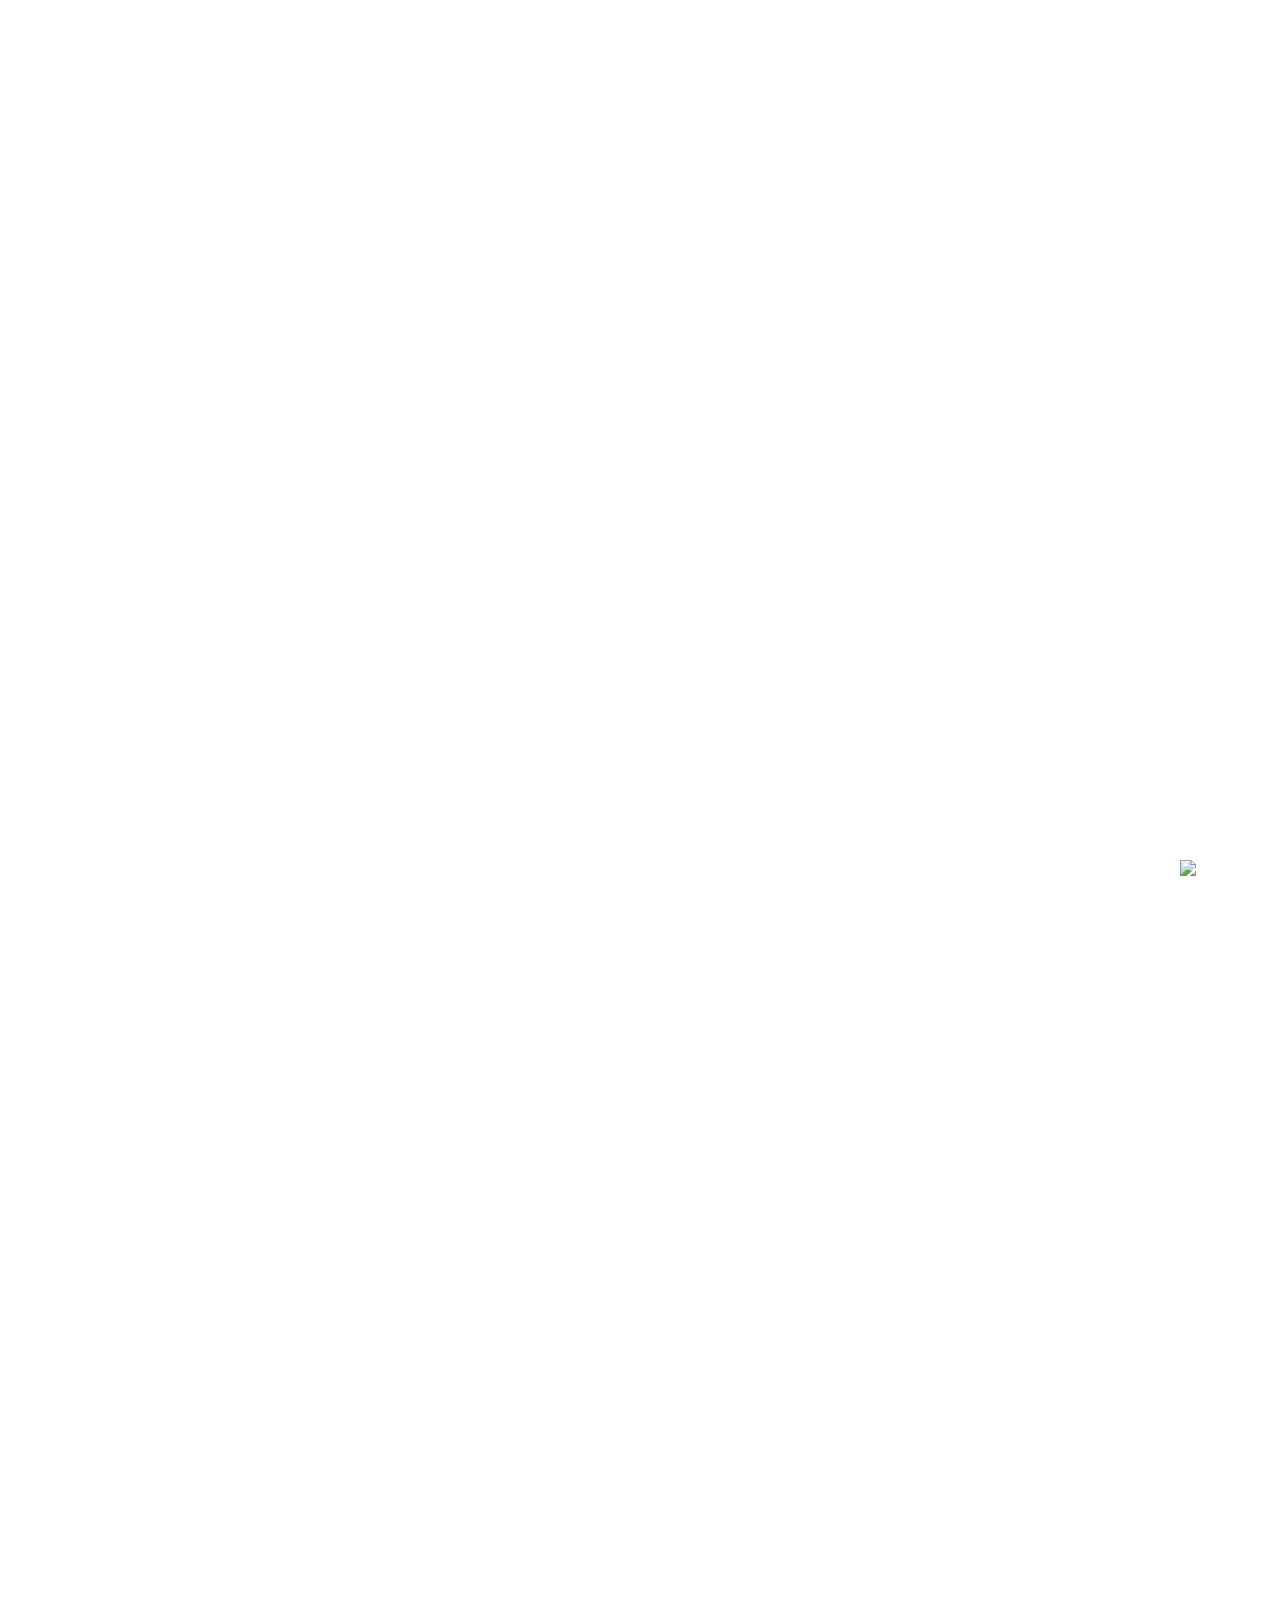
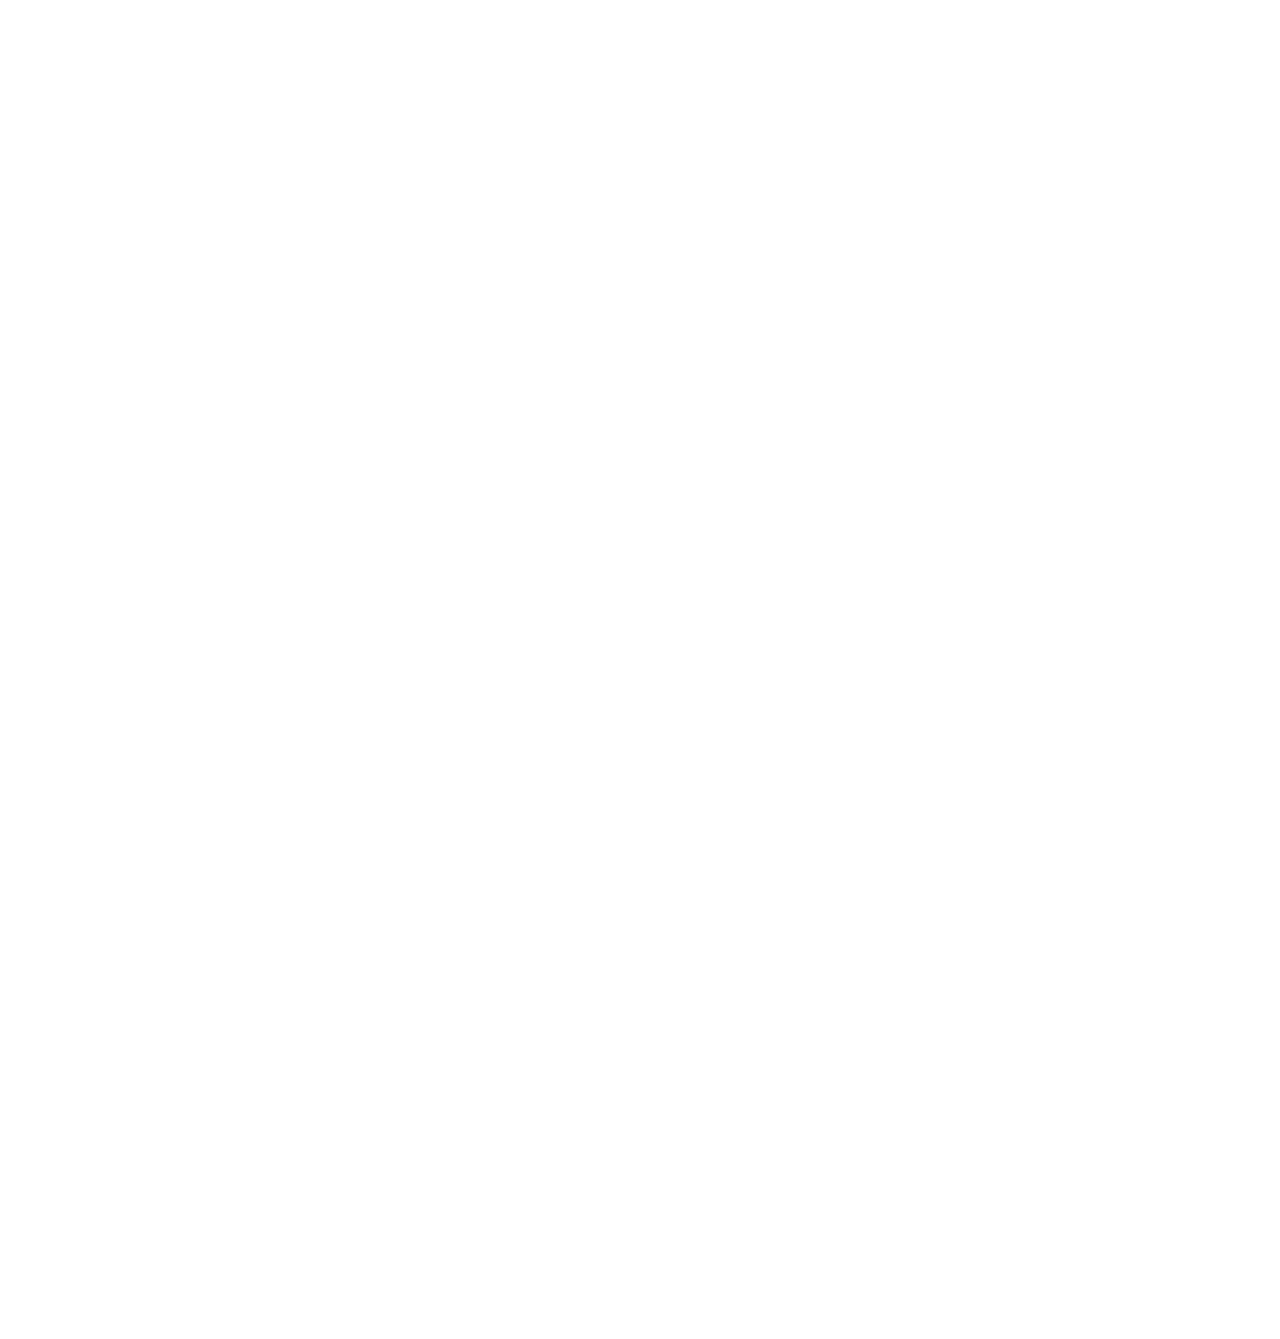
==== education.html @ d9a8c0ca "created portfolio" ====
<!DOCTYPE html>
<html lang="en" data-theme="light">

<head>
  <title>Neil Ruaro | Education</title>
  <meta charset="UTF-8">
  <meta name="viewport" content="width=device-width, initial-scale=1.0">
  <meta name="keywords"
    content="free portfolio template,portfolio template, portfolio website template, open source, open sourcing, contributing to open source" />
  <meta name="description"
    content="This project serves free and beautiful portfolio template for everyone. Anyone can showcase their work including moocs, education, projects, experience,etc. to the world." />
  
    <!-- Robot.txt -->
  <meta name="robots" content="index,follow" />
  <meta name="Googlebot" content="index,follow" />
  <meta name="AdsBot-Google" content="index,follow" />

  <meta property="og:site_name" content="https://portfolio.smaranjitghose.codes/education.html">
  <meta property="og:title" content="John Doe | Education">
  <meta property="og:description"
    content="This project serves free and beautiful portfolio template for everyone. Anyone can showcase their work including moocs, education, projects, experience,etc. to the world.">
  <meta property="og:type" content="website">
  <meta property="og:url" content="https://portfolio.smaranjitghose.codes/education.html">
  <meta name="twitter:card" content="summary">
  <meta name="twitter:site" content="https://portfolio.smaranjitghose.codes/education.html">

  <meta name="application-name" content="John Doe | Education" />
  <meta name="apple-mobile-web-app-title" content="John Doe | Education" />
  <meta name="summary"
    content="An open source project aimed at providing free and beautiful templates to everyone for building their portfolio websites and showcase their work to the world." />
  <link rel="stylesheet" href="https://maxcdn.bootstrapcdn.com/bootstrap/4.5.0/css/bootstrap.min.css" />

  <!--For Dark/Light mode Toggle-->
  <script src="https://code.iconify.design/1/1.0.4/iconify.min.js"></script>
  
  <link href="https://fonts.googleapis.com/css2?family=Poppins:wght@200;300&display=swap" rel="stylesheet">
  <link rel="stylesheet" href="https://cdnjs.cloudflare.com/ajax/libs/animate.css/4.0.0/animate.min.css" />
  <link href="https://unpkg.com/aos@2.3.1/dist/aos.css" rel="stylesheet">
  <link rel="stylesheet" href="https://cdnjs.cloudflare.com/ajax/libs/font-awesome/4.7.0/css/font-awesome.min.css" type="text/css">
  <script src='https://kit.fontawesome.com/a076d05399.js'></script>
  <link rel="stylesheet" href="assets/css/hover-min.css">
  <script src="https://code.iconify.design/1/1.0.7/iconify.min.js"></script>
  <link rel="stylesheet" href="assets/css/preloader.css">
  <link rel="stylesheet" href="assets/css/education.css" />
  <link rel="stylesheet" href="assets/css/style.css" />
  <link id='favicon' rel="icon" href="assets/images/favicon.png" type="image/png">
  <link rel="stylesheet" href="https://cdn.jsdelivr.net/gh/jpswalsh/academicons@1/css/academicons.min.css"> 
  <link id='favicon' rel="shortcut icon" href="assets/images/favicon.png" type="image/x-png">
  <script defer src="assets\js\dynamicTitle.js"></script>
</head>

<body>
<!-- loader -->
  <div class="loader-container">
    <div class="loader">
      <div class="box box0">
        <div></div>
      </div>
      <div class="box box1">
        <div></div>
      </div>
      <div class="box box2">
        <div></div>
      </div>
      <div class="box box3">
        <div></div>
      </div>
      <div class="box box4">
        <div></div>
      </div>
      <div class="box box5">
        <div></div>
      </div>
      <div class="box box6">
        <div></div>
      </div>
      <div class="box box7">
        <div></div>
      </div>
      <div class="ground">
        <div></div>
      </div>
    </div><a class="dribbble-ref" href="https://dribbble.com/shots/7227469-3D-Boxes-Loader" target="_blank"><img
        src="https://dribbble.com/assets/logo-small-2x-9fe74d2ad7b25fba0f50168523c15fda4c35534f9ea0b1011179275383035439.png" /></a>
  </div>

  <!--Dynamic Nav Bar-->

  <!--Header Section-->
<div class="container pt-5" style="width: 100%; min-height: 80%;">
  <section style="height: 90vh;">
    <div class="container-fluid px-3 pt-5">
      <div class="row text-dark mx-auto">
        <div class="godown col-md-6"> 
           <div class="img-fluid d-block  animate__animated animate__zoomIn animate__delay-1s">
            <svg width="90%"  viewBox="0 0 1006 830" fill="none" xmlns="http://www.w3.org/2000/svg">
                <g id="undraw_Tree_swing_646s 1" clip-path="url(#clip0)">
                    <path id="Vector"
                        d="M462.918 28.5253C463.527 29.9749 463.981 31.4902 464.271 33.0436C463.612 30.674 463.095 29.0655 462.918 28.5253Z"
                        fill="#3f3d56" />
                    <path id="Vector_2"
                        d="M483.784 103.593C483.784 103.593 483.784 105.287 482.031 111.402L483.784 103.593Z"
                        fill="#3f3d56" />
                    <path id="Vector_3"
                        d="M698.541 362.355C652.282 387.525 591.768 409.257 573.643 415.556C587.463 411.799 627.689 406.74 690.014 447.332C768.324 498.322 852.055 464.324 852.055 464.324C852.055 464.324 833.448 501.564 793.905 503.982C754.362 506.413 651.247 438.43 616.362 457.854C581.465 477.278 565.187 452.992 551.225 501.563C537.276 550.123 511.694 682.848 541.157 757.314L570.609 831.768H403.145C403.145 831.768 463.624 663.424 430.279 559.835C411.614 501.821 385.408 459.806 375.634 438.455C370.73 427.76 369.954 422.26 376.305 422.53C379.916 422.69 385.832 424.715 394.618 428.718C394.618 428.718 354.299 387.439 341.126 387.439C327.941 387.439 265.909 380.969 245.761 359.114C245.761 359.114 217.075 338.07 165.899 389.87C114.724 441.671 127.133 441.671 81.3912 437.62C36.3672 433.629 1.09378 410.829 -6.10352e-05 410.117C1.30549 410.669 53.8922 432.61 86.037 421.437C118.605 410.105 146.516 367.205 175.203 352.644C203.89 338.07 220.944 318.646 259.711 339.69L234.164 276.815L227.166 259.589L227.154 259.564C227.154 259.564 218.615 141.401 202.337 133.309C186.059 125.206 196.139 104.174 165.899 100.122C165.899 100.122 203.113 95.2598 210.088 121.977C217.075 148.681 265.145 292.751 265.145 292.751C265.145 292.751 294.596 354.252 327.164 339.69C359.733 325.116 314.756 243.382 314.756 243.382L258.935 216.665C258.935 216.665 300.806 215.044 326.388 240.14C351.97 265.224 353.522 346.161 353.522 346.161C353.522 346.161 417.871 355.873 433.385 392.302C433.385 392.302 443.464 359.924 424.081 340.501C419.235 335.639 414.143 327.191 409.238 317.258C390.646 279.134 383.927 235.899 390.019 193.594C392.901 172.894 394.677 152.647 391.513 147.871C384.538 137.349 355.075 72.6069 352.746 55.6018C350.429 38.6091 355.075 3.00287 355.075 3.00287C355.075 3.00287 355.851 46.7003 365.155 60.4639C374.458 74.2276 400.816 142.211 400.816 142.211C400.816 142.211 400.816 227.997 422.529 270.086C444.241 312.175 486.101 359.114 483.784 389.87V407.674C483.784 407.674 530.301 361.545 527.196 346.161C524.091 330.789 520.221 294.36 490.758 272.517C461.295 250.662 441.912 215.854 462.848 165.674C474.621 137.447 479.773 122.284 482.031 114.413L469.822 168.916C469.822 168.916 462.071 224.756 483.784 244.18C483.842 244.229 483.889 244.278 483.948 244.327C505.625 263.775 534.171 299.222 534.171 299.222L534.089 297.663L527.972 182.679L529.313 185.749L538.981 207.874L548.132 228.808C548.132 228.808 591.545 170.536 642.72 151.112C693.883 131.689 725.675 63.7053 725.675 63.7053L769.1 28.0868L733.426 72.6069C733.426 72.6069 722.57 125.206 661.327 162.445C600.072 199.672 560.541 254.702 558.212 288.7C555.883 322.698 553.554 352.644 553.554 352.644C553.554 352.644 668.302 348.592 693.883 295.981C719.477 243.382 740.413 240.951 740.413 240.951L725.675 286.269L709.397 325.116C709.397 325.116 776.075 326.737 810.96 368.016C845.857 409.294 932.682 421.437 932.682 421.437L883.847 435.189C883.847 435.189 837.318 419.006 793.129 389.06C748.94 359.114 753.586 332.409 698.541 362.355Z"
                        fill="#3f3d56" />
                    <path id="Vector_4" opacity="0.1"
                        d="M723.264 248.928C718.36 271.593 712.585 293.485 704.469 310.17C678.887 362.782 564.14 366.833 564.14 366.833C564.14 366.833 564.681 359.884 565.504 348.92C594.638 346.415 674.277 335.721 695.06 292.981C696.965 289.077 698.729 284.878 700.4 280.458L723.264 248.928Z"
                        fill="black" />
                    <path id="Vector_5" opacity="0.1"
                        d="M544.757 313.412C544.757 313.412 516.07 277.793 494.369 258.369C489.606 254.121 486.266 248.105 483.948 241.328C483.76 240.787 483.584 240.235 483.407 239.682C483.913 240.198 484.419 240.701 484.96 241.18C503.955 258.185 528.314 287.603 534.089 294.663C534.9 295.67 535.347 296.223 535.347 296.223L529.313 182.749L538.982 204.874L544.757 313.412Z"
                        fill="black" />
                    <path id="Vector_6" opacity="0.1"
                        d="M561.362 211.219C561.193 231.146 558.716 242.997 558.716 242.997C558.716 242.997 602.115 184.749 653.272 165.312C656.295 163.316 659.363 161.35 662.502 159.442C723.752 122.212 734.607 69.6039 734.607 69.6039L770.271 25.0898L726.854 60.7011C726.854 60.7011 695.066 128.686 643.895 148.111C609.014 161.351 577.742 192.637 561.362 211.219Z"
                        fill="black" />
                    <path id="Vector_7" opacity="0.1"
                        d="M494.364 404.058V421.863C494.364 421.863 540.883 375.73 537.782 360.353C535.41 348.593 532.571 324.529 518.195 304.083C524.675 319.535 526.647 334.607 528.372 343.164C530.596 354.191 507.306 381.031 493.949 395.336C494.417 398.216 494.557 401.144 494.364 404.058V404.058Z"
                        fill="black" />
                    <path id="Vector_8" opacity="0.1"
                        d="M431.963 281.866C432.332 282.686 432.712 283.493 433.114 284.274C445.003 307.323 462.928 331.824 476.339 354.33C465.5 332.042 446.637 306.556 431.963 281.866Z"
                        fill="black" />
                    <path id="Vector_9" opacity="0.1"
                        d="M691.189 444.332C665.684 427.725 643.884 418.763 626.076 414.223C607.396 421.562 592.021 427.035 584.285 429.722C598.16 425.973 638.356 420.993 700.598 461.521C749.434 493.32 800.377 492.066 831.807 486.619C840.5 479.773 847.785 471.172 853.23 461.328C853.23 461.328 769.496 495.321 691.189 444.332Z"
                        fill="black" />
                    <path id="Vector_10" opacity="0.1"
                        d="M469.762 247.409C463.51 231.418 462.479 212.389 469.662 190.091C469.572 182.01 470.019 173.933 470.999 165.916L483.207 111.401C480.957 119.262 475.807 134.429 464.021 162.679C449.102 198.443 454.67 226.389 469.762 247.409Z"
                        fill="black" />
                    <path id="Vector_11" opacity="0.1"
                        d="M812.138 365.016C787.943 336.39 748.465 326.841 726.534 323.674L719.981 339.31C719.981 339.31 786.659 340.928 821.548 382.205C840.895 405.095 876.213 419.021 903.843 426.889L933.863 418.433C933.863 418.433 847.028 406.293 812.138 365.016Z"
                        fill="black" />
                    <path id="Vector_12" opacity="0.1"
                        d="M337.75 353.878C370.314 339.31 325.345 257.566 325.345 257.566L324.115 256.977C335.326 281.669 351.585 326.29 328.341 336.689C306.591 346.42 286.227 322.21 275.099 305.058C275.503 306.271 275.725 306.936 275.725 306.936C275.725 306.936 305.187 368.446 337.75 353.878Z"
                        fill="black" />
                    <path id="Vector_13" opacity="0.1"
                        d="M443.969 406.486C443.969 406.486 453.781 374.913 435.348 355.42C439.868 372.213 434.559 389.296 434.559 389.296C422.564 361.122 381.346 348.934 363.292 344.857C363.993 354.237 364.111 360.353 364.111 360.353C364.111 360.353 428.462 370.065 443.969 406.486Z"
                        fill="black" />
                    <path id="Vector_14" opacity="0.1"
                        d="M483.207 111.401C484.955 105.298 484.955 103.597 484.955 103.597L483.207 111.401Z"
                        fill="black" />
                    <path id="Vector_15" opacity="0.1"
                        d="M96.1564 435.777C96.3128 435.724 96.4716 435.676 96.6269 435.622C129.19 424.291 157.102 381.396 185.788 366.828C214.475 352.259 231.532 332.835 270.298 353.878C270.298 353.878 263.516 324.899 250.373 305.86C254.726 315.799 258.245 326.114 260.888 336.689C222.123 315.646 205.066 335.07 176.379 349.638C147.692 364.207 119.781 407.102 87.2175 418.433C54.6542 429.764 1.15741 407.102 1.15741 407.102C1.15741 407.102 36.8219 430.573 82.5656 434.62C87.7984 435.083 92.2634 435.491 96.1564 435.777Z"
                        fill="black" />
                    <path id="Vector_16" opacity="0.1"
                        d="M237.74 273.754C237.74 273.754 236.47 273.778 234.164 273.815L227.166 256.589C227.931 256.577 228.331 256.565 228.331 256.565C228.331 256.565 222.944 182.037 212.57 147.303C212.699 147.364 212.805 147.438 212.923 147.499C229.201 155.59 237.74 273.754 237.74 273.754Z"
                        fill="black" />
                    <path id="Vector_17" opacity="0.1"
                        d="M419.395 828.772C433.601 783.312 467.765 657.603 440.868 574.021C429.252 537.925 418.485 514.907 409.383 500.223C416.189 514.124 423.631 532.511 431.458 556.831C464.797 660.428 404.322 828.772 404.322 828.772H419.395Z"
                        fill="black" />
                    <path id="Vector_18" opacity="0.1"
                        d="M405.203 442.908C395.848 438.614 385.836 436.09 375.634 435.455C370.73 424.761 369.954 419.26 376.305 419.531C378.069 419.862 379.845 420.255 381.609 420.709C394.077 431.514 405.203 442.908 405.203 442.908Z"
                        fill="black" />
                    <path id="Vector_19" opacity="0.1"
                        d="M195.31 122.448C196.194 124.003 197.266 125.433 198.498 126.703C197.593 125.163 196.523 123.736 195.31 122.448V122.448Z"
                        fill="black" />
                    <path id="Vector_20" opacity="0.1"
                        d="M336.975 254.328C338.173 255.511 339.296 256.775 340.336 258.111C336.94 249.588 332.746 242.219 327.566 237.139C301.98 212.049 260.113 213.668 260.113 213.668L312.619 238.789C321.616 242.293 329.884 247.568 336.975 254.328Z"
                        fill="black" />
                    <path id="Vector_21" opacity="0.1"
                        d="M392.692 144.873C395.856 149.644 394.079 169.891 391.19 190.598C385.1 232.901 391.822 276.134 410.415 314.255C412.885 319.356 415.644 324.299 418.677 329.059C400.957 291.501 394.65 249.189 400.599 207.787C403.488 187.08 405.266 166.833 402.102 162.063C395.124 151.541 365.662 86.7931 363.336 69.7968C362.638 63.203 362.476 56.5596 362.85 49.9372C356.827 32.0991 356.252 0 356.252 0C356.252 0 351.6 35.6114 353.926 52.6076C356.252 69.6037 385.714 134.352 392.692 144.873Z"
                        fill="black" />
                    <path id="Vector_22" opacity="0.1"
                        d="M465.429 32.9839C465.118 31.3843 464.646 29.8234 464.021 28.3272C464.021 28.3272 464.617 30.074 465.429 32.9839Z"
                        fill="black" />
                    <path id="Vector_23" opacity="0.1"
                        d="M191.584 114.496C198.417 115.369 206.277 117.558 212.272 122.633C211.881 121.252 211.54 120.014 211.268 118.974C204.29 92.2658 167.075 97.1219 167.075 97.1219C183.893 99.3726 188.237 106.882 191.584 114.496Z"
                        fill="black" />
                    <g id="Leaf1">
                        <path id="Vector_24"
                            d="M922.725 787.189C911.162 805.7 914.33 829.243 914.33 829.243C914.33 829.243 936.246 822.774 947.809 804.264C959.372 785.753 956.203 762.21 956.203 762.21C956.203 762.21 934.288 768.679 922.725 787.189Z"
                            fill="#3f3d56" />
                        <path id="Vector_25"
                            d="M931.411 790.462C930.497 812.54 914.797 829.762 914.797 829.762C914.797 829.762 900.579 811.19 901.493 789.112C902.407 767.034 918.107 749.812 918.107 749.812C918.107 749.812 932.325 768.384 931.411 790.462Z"
                            fill="#938fd2" />
                    </g>
                    <path id="Vector_26" d="M1006 827.544H58.0041V830H1006V827.544Z" fill="#3f3d56" />
                    <g id="Girl">
                        <path id="Vector_27"
                            d="M702.547 721.083H700.195V452.382C700.197 451.287 699.964 450.206 699.513 449.218C699.063 448.229 698.407 447.358 697.592 446.669L699.078 444.764C700.164 445.684 701.039 446.845 701.639 448.163C702.239 449.481 702.55 450.923 702.547 452.382V721.083Z"
                            fill="#3f3d56" />
                        <path id="Vector_28"
                            d="M727.752 653.747C727.752 653.747 741.057 639.176 746.503 642.108C751.948 645.039 730.845 658.068 730.845 658.068L727.752 653.747Z"
                            fill="#FFB9B9" />
                        <path id="Vector_29" opacity="0.1"
                            d="M727.752 653.747C727.752 653.747 741.057 639.176 746.503 642.108C751.948 645.039 730.845 658.068 730.845 658.068L727.752 653.747Z"
                            fill="black" />
                        <path id="Vector_30"
                            d="M687.158 621.945C687.158 621.945 682.267 631.097 683.547 640.962C684.827 650.827 696.531 682.483 700.51 681.92C704.489 681.358 733.964 658.685 733.964 658.685L728.343 650.491L706.81 664.11C706.81 664.11 703.53 615.401 687.158 621.945Z"
                            fill="#D0CDE1" />
                        <path id="Vector_31"
                            d="M766.999 644.223L733.432 663.47C733.237 663.605 733.016 663.694 732.785 663.73C732.554 663.767 732.319 663.75 732.095 663.681C731.87 663.612 731.664 663.493 731.489 663.331C731.313 663.17 731.174 662.97 731.081 662.747L722.858 644.804C722.702 644.293 722.728 643.74 722.929 643.246C723.131 642.752 723.496 642.351 723.958 642.114L751.827 627.119C752.17 626.903 752.578 626.828 752.971 626.906C753.365 626.985 753.717 627.212 753.96 627.544L767.881 641.235C768.018 641.49 768.104 641.771 768.133 642.062C768.163 642.353 768.136 642.647 768.053 642.926C767.971 643.206 767.835 643.465 767.654 643.688C767.472 643.91 767.25 644.093 766.999 644.223V644.223Z"
                            fill="#2F2E41" />
                        <path id="Vector_32"
                            d="M764.759 641.572L733.29 660.348L724.916 644.593L751.911 629.268L764.759 641.572Z"
                            fill="#938fd2" />
                        <path id="Vector_33"
                            d="M738.355 636.145C738.519 635.94 738.516 635.656 738.348 635.51C738.181 635.364 737.913 635.412 737.749 635.617C737.585 635.822 737.588 636.106 737.755 636.252C737.923 636.398 738.191 636.35 738.355 636.145Z"
                            fill="#F2F2F2" />
                        <path id="Vector_34"
                            d="M749.938 652.176C750.047 652.039 750.045 651.85 749.934 651.753C749.822 651.656 749.643 651.688 749.534 651.824C749.425 651.961 749.427 652.15 749.538 652.247C749.65 652.345 749.829 652.313 749.938 652.176Z"
                            fill="#F2F2F2" />
                        <path id="Vector_35" opacity="0.1"
                            d="M687.158 621.945C687.158 621.945 682.267 631.097 683.547 640.962C684.827 650.827 696.531 682.483 700.51 681.92C704.489 681.358 733.964 658.685 733.964 658.685L728.343 650.491L706.81 664.11C706.81 664.11 703.53 615.401 687.158 621.945Z"
                            fill="black" />
                        <path id="Vector_36"
                            d="M718.757 656.531C718.757 656.531 733.815 643.956 738.834 647.624C743.853 651.292 721.267 661.247 721.267 661.247L718.757 656.531Z"
                            fill="#FFB9B9" />
                        <path id="Vector_37"
                            d="M698.68 606.231C706.719 606.231 713.236 599.428 713.236 591.036C713.236 582.645 706.719 575.842 698.68 575.842C690.641 575.842 684.124 582.645 684.124 591.036C684.124 599.428 690.641 606.231 698.68 606.231Z"
                            fill="#FFB9B9" />
                        <path id="Vector_38"
                            d="M748.873 696.876C748.873 696.876 764.432 698.972 763.93 708.927C763.429 718.882 751.884 760.275 751.884 760.275L750.88 776.517C750.88 776.517 751.884 803.763 748.873 803.239C745.861 802.715 738.834 783.853 738.834 783.853C738.834 783.853 730.301 778.089 734.317 772.85C738.332 767.61 741.344 768.134 740.34 762.37C739.336 756.607 739.838 732.505 742.85 725.169C745.861 717.834 747.616 713.788 747.616 713.788L737.83 713.118L748.873 696.876Z"
                            fill="#FFB9B9" />
                        <path id="Vector_39" opacity="0.1"
                            d="M748.873 696.876C748.873 696.876 764.432 698.972 763.93 708.927C763.429 718.882 751.884 760.275 751.884 760.275L750.88 776.517C750.88 776.517 751.884 803.763 748.873 803.239C745.861 802.715 738.834 783.853 738.834 783.853C738.834 783.853 730.301 778.089 734.317 772.85C738.332 767.61 741.344 768.134 740.34 762.37C739.336 756.607 739.838 732.505 742.85 725.169C745.861 717.834 747.616 713.788 747.616 713.788L737.83 713.118L748.873 696.876Z"
                            fill="black" />
                        <path id="Vector_40"
                            d="M749.877 699.495C749.877 699.495 764.934 703.163 766.44 713.642C767.946 724.121 775.475 755.035 775.475 755.035L783.506 774.421C783.506 774.421 796.054 797.999 790.532 797.475C785.011 796.951 777.482 785.424 774.973 785.424C772.463 785.424 764.934 782.281 765.436 780.185C765.938 778.089 769.452 771.802 769.452 771.802L757.308 749.72C754.963 745.457 753.191 740.878 752.041 736.112C750.794 730.94 749.375 724.605 749.375 722.55C749.375 718.882 739.336 717.31 739.336 717.31L749.877 699.495Z"
                            fill="#FFB9B9" />
                        <path id="Vector_41"
                            d="M700.688 665.962L707.715 686.921C707.715 686.921 718.757 690.064 726.788 692.684C734.819 695.304 749.877 691.636 751.382 697.924C752.888 704.211 748.371 715.214 743.853 717.834C739.336 720.454 736.826 723.073 722.271 718.882C707.715 714.69 673.082 713.642 673.082 713.642C669.725 715.745 665.944 717.001 662.04 717.31C655.515 717.834 654.009 718.358 652.001 716.786C649.993 715.214 653.005 715.214 654.009 711.023C655.013 706.831 655.515 708.403 660.032 703.687C664.549 698.972 668.063 684.825 670.572 680.109C673.082 675.393 674.588 665.962 674.588 665.962H700.688Z"
                            fill="#2F2E41" />
                        <path id="Vector_42"
                            d="M699.684 603.611C697.861 605.002 696.369 606.813 695.324 608.903C694.28 610.993 693.711 613.306 693.661 615.662C693.661 623.522 678.603 607.279 678.603 607.279C678.603 607.279 686.634 596.8 686.634 593.656C686.634 590.513 699.684 603.611 699.684 603.611Z"
                            fill="#FFB9B9" />
                        <path id="Vector_43"
                            d="M680.611 600.468C680.611 600.468 689.646 604.135 691.653 609.375C693.661 614.614 701.19 625.618 701.19 625.618C701.19 625.618 711.73 637.145 708.217 649.72C704.703 662.295 701.692 665.438 701.692 667.534C701.692 669.63 696.672 673.298 692.657 672.774C688.642 672.25 673.584 670.154 672.58 668.058C671.576 665.962 665.553 636.097 669.569 625.094C672.826 616.685 676.512 608.465 680.611 600.468V600.468Z"
                            fill="#D0CDE1" />
                        <path id="Vector_44"
                            d="M702.902 591.728C706.159 592.535 709.356 590.368 712.025 588.22C713.54 587.001 715.208 585.261 714.744 583.298C714.332 581.557 712.367 580.57 712.081 578.8C711.882 577.57 712.571 576.374 712.626 575.127C712.577 574.177 712.278 573.259 711.763 572.475C711.247 571.69 710.535 571.068 709.704 570.678C708.117 569.785 706.317 569.413 704.687 568.615C702.197 567.396 700.128 565.198 697.469 564.494C693.837 563.533 690.138 565.58 686.404 565.845C684.144 566.006 681.855 565.508 679.619 565.895C677.487 566.345 675.562 567.532 674.154 569.263C672.746 570.995 671.938 573.17 671.86 575.44C671.831 577.107 672.15 578.968 671.197 580.29C670.82 580.746 670.391 581.151 669.92 581.497C666.598 584.301 665.091 588.985 664.919 593.498C664.835 595.719 665.28 598.357 667.168 599.301C668.179 599.662 669.247 599.817 670.315 599.757C670.851 599.734 671.384 599.848 671.869 600.089C672.353 600.331 672.773 600.692 673.093 601.142C673.953 602.725 672.664 605.064 673.789 606.446C674.634 607.484 676.282 607.139 677.268 606.255C678.255 605.37 678.87 604.098 679.806 603.153C681.625 601.313 684.324 600.98 686.817 600.7C687.556 600.694 688.275 600.448 688.874 599.996C689.327 599.5 689.622 598.869 689.718 598.191C690.046 596.63 690.05 595.013 689.73 593.45C689.572 592.966 689.552 592.445 689.673 591.949C689.838 591.597 690.092 591.299 690.409 591.089C691.954 589.877 694.662 588.112 696.671 588.446C698.9 588.816 700.653 591.171 702.902 591.728Z"
                            fill="#2F2E41" />
                        <path id="Vector_45"
                            d="M682.619 619.33C682.619 619.33 676.596 627.713 676.596 637.669C676.596 647.624 684.124 680.633 688.14 680.633C692.155 680.633 724.278 662.295 724.278 662.295L719.761 653.387L696.673 663.866C696.673 663.866 699.684 615.138 682.619 619.33Z"
                            fill="#D0CDE1" />
                        <path id="Vector_46" d="M750.77 713.904H635.505V737.232H750.77V713.904Z" fill="#938fd2" />
                        <path id="Vector_47"
                            d="M693.138 738.459C690.643 738.456 688.252 737.421 686.488 735.579C684.724 733.738 683.731 731.241 683.728 728.637V452.382C683.728 450.525 684.233 448.705 685.183 447.135C686.134 445.565 687.491 444.308 689.098 443.511C690.705 442.713 692.496 442.408 694.262 442.63C696.029 442.852 697.699 443.592 699.078 444.764L697.592 446.669C696.557 445.789 695.305 445.234 693.98 445.068C692.655 444.901 691.312 445.131 690.107 445.729C688.902 446.327 687.884 447.269 687.172 448.447C686.459 449.625 686.081 450.989 686.081 452.382V728.637C686.083 730.59 686.827 732.463 688.15 733.844C689.473 735.225 691.267 736.002 693.138 736.004V738.459Z"
                            fill="#3f3d56" />
                        <path id="Vector_48"
                            d="M675.352 584.173C675.859 583.749 675.28 582.119 674.06 580.532C672.839 578.946 671.44 578.005 670.933 578.429C670.427 578.854 671.005 580.484 672.226 582.07C673.446 583.656 674.846 584.598 675.352 584.173Z"
                            fill="#938fd2" />
                    </g>
                    <g id="leaf11">
                        <path id="Vector_49"
                            d="M574.578 787.189C563.015 805.7 566.183 829.243 566.183 829.243C566.183 829.243 588.098 822.774 599.661 804.264C611.224 785.753 608.056 762.21 608.056 762.21C608.056 762.21 586.141 768.679 574.578 787.189Z"
                            fill="#3f3d56" />
                        <path id="Vector_50"
                            d="M583.263 790.462C582.349 812.54 566.65 829.762 566.65 829.762C566.65 829.762 552.432 811.19 553.346 789.112C554.26 767.034 569.959 749.812 569.959 749.812C569.959 749.812 584.177 768.384 583.263 790.462Z"
                            fill="#938fd2" />
                    </g>
                    <g id="leaf10">
                        <path id="Vector_51"
                            d="M384.286 794.191C389.814 815.523 408.748 828.734 408.748 828.734C408.748 828.734 418.72 807.36 413.192 786.028C407.664 764.697 388.73 751.485 388.73 751.485C388.73 751.485 378.758 772.86 384.286 794.191Z"
                            fill="#3f3d56" />
                        <path id="Vector_52"
                            d="M392.409 789.607C407.578 805.021 409.43 828.717 409.43 828.717C409.43 828.717 386.69 827.421 371.521 812.006C356.352 796.592 354.499 772.896 354.499 772.896C354.499 772.896 377.24 774.192 392.409 789.607Z"
                            fill="#938fd2" />
                    </g>
                    <path id="leaf17"
                        d="M342.133 211.239C340.814 233.294 324.801 250.2 324.801 250.2C324.801 250.2 310.927 231.347 312.245 209.292C313.564 187.236 329.577 170.33 329.577 170.33C329.577 170.33 343.451 189.183 342.133 211.239Z"
                        fill="#938fd2" />
                    <path id="leaf16"
                        d="M175.215 71.808C193.122 83.5934 199.653 106.369 199.653 106.369C199.653 106.369 177.151 110.037 159.244 98.2512C141.337 86.4658 134.805 63.6902 134.805 63.6902C134.805 63.6902 157.307 60.0225 175.215 71.808Z"
                        fill="#938fd2" />
                    <path id="leaf15"
                        d="M135.225 340.696C153.132 352.482 159.664 375.257 159.664 375.257C159.664 375.257 137.162 378.925 119.254 367.14C101.347 355.354 94.8153 332.578 94.8153 332.578C94.8153 332.578 117.317 328.911 135.225 340.696Z"
                        fill="#938fd2" />
                    <path id="lef14"
                        d="M499.273 111.117C493.873 132.485 475.018 145.819 475.018 145.819C475.018 145.819 464.918 124.51 470.319 103.143C475.719 81.7755 494.574 68.4412 494.574 68.4412C494.574 68.4412 504.674 89.7501 499.273 111.117Z"
                        fill="#938fd2" />
                    <path id="leaf13"
                        d="M669.625 127.778C663.278 148.86 643.849 161.263 643.849 161.263C643.849 161.263 634.71 139.487 641.057 118.405C647.405 97.3233 666.834 84.9197 666.834 84.9197C666.834 84.9197 675.972 106.696 669.625 127.778Z"
                        fill="#938fd2" />
                    <path id="leaf12"
                        d="M853.749 362.407C842.251 380.962 820.358 387.514 820.358 387.514C820.358 387.514 817.107 363.984 828.605 345.429C840.103 326.874 861.995 320.321 861.995 320.321C861.995 320.321 865.246 343.852 853.749 362.407Z"
                        fill="#938fd2" />
                </g>
            </svg>
        </div>
        </div>
        <div class="px-md-5 p-3 col-md-6 d-flex flex-column align-items-center justify-content-center animate__animated animate__zoomIn animate__delay-1s">
          <h2 class="dropdown1 main-heading mb-0">Education</h2>
          <p class="dropdown2 pre-heading font-weight-bolder text-center animate__animated animate__fadeInUp animate__delay-2s">
           An investment in knowledge pays the best interest. –  Benjamin Franklin
          </p>
        </div>
      </div>
    </div>
  </section>
</div>


  <!-- Education Section  -->
<section class="s2">
  <div class="container-sm  edSection">
    <div class="conatiner text-center mb-5">
      <h1 class="head" data-aos="fade-up" data-aos-delay="300">Education</h1>
    </div>
      <!-- CARDS -->
      <!-- <div class="card mb-5" data-aos="fade-left" data-aos-delay="500">
        <div class="row">
          <div class="col-xl-6 col-md-6 col-sm-12">
            <img src="assets/images/education-page/education.png" alt="education.png">
          </div>
          <div class="col-xl-6 col-md-6 col-sm-12 p-5">
            <h4>Post Graduation</h4>
            <div class="qual">
            <h6><em>Massachusetts institute of technology</em></h6>
            <h6><em>M.Tech Computer Science</em></h6>
            <h6><em>2021-2023</em></h6></div>
            <p><i>Activities-</i> Sports, House Captain, Debate Club, Tech Society</p>
            <p>An investment in knowledge always pays the best interest.</p>
          </div>
        </div>
      </div> -->
      <!-- <div class="card mb-5" data-aos="fade-right" data-aos-delay="500">
        <div class="row">
          <div class="col-xl-6 col-md-6 col-sm-12 p-5">
            <img src="assets/images/education-page/education.png" alt="education.png">
          </div>
          <div class="col-xl-6 col-md-6 col-sm-12 p-5">
            <h4>Graduation</h4>
            <div class="qual">
              <h6><em>Massachusetts institute of technology</em></h6>
              <h6><em>B.Tech Computer Science</em></h6>
              <h6><em>2017-2021</em></h6></div>
            <p><i>Activities-</i> Sports, House Captain, Debate Club, Tech Society</p>
            <p>
              An investment in knowledge always pays the best interest.
            </p>
          </div>
        </div>
      </div> -->
      <div class="card mb-5" data-aos="fade-left" data-aos-delay="500">
        <div class="row">
          <div class="col-xl-6 col-md-6 col-sm-12 p-5">
            <img src="assets/images/education-page/education.png" alt="education.png">
          </div>
          <div class="col-xl-6 col-md-6 col-sm-12 p-5">
            <h4>High School</h4>
            <div class="qual">
              <h6><em>De La Salle University Integrated School</em></h6>
              <h6><em>Senior High School</em></h6>
              <h6><em>2020-2022</em></h6></div>
            <p><i>Activities-</i> Competitive Programming </p>
            <p>Learning is a Treasure that will Follow its Owner Everywhere</p>
        </div>
      </div>
    </div>
    <div class="card mb-5" data-aos="fade-right" data-aos-delay="500">
      <div class="row">
        <div class="col-xl-6 col-md-6 col-sm-12 p-5">
          <img src="assets/images/education-page/education.png" alt="education.png">
        </div>
        <div class="col-xl-6 col-md-6 col-sm-12 p-5">
          <h4>High School</h4>
          <div class="qual">
            <h6><em>Makati Science High School</em></h6>
            <h6><em>Junior High School</em></h6>
            <h6><em>2016-2020</em></h6></div>
            <p><i>Activities-</i> Journalism, Essay Writing</p>
          <p>The Best Way to Learn is to Do it Yourself</p>
      </div>
    </div>
  </div>
</div>
</section>           

  <!--MOOCs Cards-->
  <div id="mooc" class="container-fluid">
    <h4 class="text-center pb-2 pt-5" data-aos="fade-up" data-aos-delay="300">MOOCs</h4>
    <div class="row moocs">
      <!-- Dynamic MOOCs Cards -->
    </div>
  </div>

  <!-- Dynamic footer section -->

  <!-- Google Analytics -->
  <script async src="https://www.googletagmanager.com/gtag/js?id=UA-167979537-2"></script>
  <!-- Fetching our Google Tag Manager -->

  <!-- script -->
  <script src="https://code.jquery.com/jquery-3.5.1.min.js" integrity="sha256-9/aliU8dGd2tb6OSsuzixeV4y/faTqgFtohetphbbj0=" crossorigin="anonymous" ></script>
  <script src="assets/js/app.js"></script>
  <script src="https://cdnjs.cloudflare.com/ajax/libs/popper.js/1.12.9/umd/popper.min.js" integrity="sha384-ApNbgh9B+Y1QKtv3Rn7W3mgPxhU9K/ScQsAP7hUibX39j7fakFPskvXusvfa0b4Q" crossorigin="anonymous"></script>
  <script src="https://maxcdn.bootstrapcdn.com/bootstrap/4.0.0/js/bootstrap.min.js" integrity="sha384-JZR6Spejh4U02d8jOt6vLEHfe/JQGiRRSQQxSfFWpi1MquVdAyjUar5+76PVCmYl" crossorigin="anonymous"></script>
  <script src="https://unpkg.com/aos@2.3.1/dist/aos.js"></script>
  <script type="text/javascript" src="./assets/js/education.js"></script>
</body>

</html>
---- assets/css/preloader.css ----
:root {
  --background: white;
}

.loader {
  --duration: 3s;
  --primary: rgba(39, 94, 254, 1);
  --primary-light: #2f71ff;
  --primary-rgba: rgba(39, 94, 254, 0);
  width: 200px;
  height: 320px;
  position: relative;
  transform-style: preserve-3d;
}
@media (max-width: 480px) {
  .loader {
    zoom: 0.44;
  }
}
.loader:before, .loader:after {
  --r: 20.5deg;
  content: "";
  width: 320px;
  height: 140px;
  position: absolute;
  right: 32%;
  bottom: -11px;
  background: var(--background);
  transform: translateZ(200px) rotate(var(--r));
  -webkit-animation: mask var(--duration) linear forwards infinite;
          animation: mask var(--duration) linear forwards infinite;
}
.loader:after {
  --r: -20.5deg;
  right: auto;
  left: 32%;
}
.loader .ground {
  position: absolute;
  left: -50px;
  bottom: -120px;
  transform-style: preserve-3d;
  transform: rotateY(-47deg) rotateX(-15deg) rotateZ(15deg) scale(1);
}
.loader .ground div {
  transform: rotateX(90deg) rotateY(0deg) translate(-48px, -120px) translateZ(100px) scale(0);
  width: 200px;
  height: 200px;
  background: var(--primary);
  background: linear-gradient(45deg, var(--primary) 0%, var(--primary) 50%, var(--primary-light) 50%, var(--primary-light) 100%);
  transform-style: preserve-3d;
  -webkit-animation: ground var(--duration) linear forwards infinite;
          animation: ground var(--duration) linear forwards infinite;
}
.loader .ground div:before, .loader .ground div:after {
  --rx: 90deg;
  --ry: 0deg;
  --x: 44px;
  --y: 162px;
  --z: -50px;
  content: "";
  width: 156px;
  height: 300px;
  opacity: 0;
  background: linear-gradient(var(--primary), var(--primary-rgba));
  position: absolute;
  transform: rotateX(var(--rx)) rotateY(var(--ry)) translate(var(--x), var(--y)) translateZ(var(--z));
  -webkit-animation: ground-shine var(--duration) linear forwards infinite;
          animation: ground-shine var(--duration) linear forwards infinite;
}
.loader .ground div:after {
  --rx: 90deg;
  --ry: 90deg;
  --x: 0;
  --y: 177px;
  --z: 150px;
}
.loader .box {
  --x: 0;
  --y: 0;
  position: absolute;
  -webkit-animation: var(--duration) linear forwards infinite;
          animation: var(--duration) linear forwards infinite;
  transform: translate(var(--x), var(--y));
}
.loader .box div {
  background-color: var(--primary);
  width: 48px;
  height: 48px;
  position: relative;
  transform-style: preserve-3d;
  -webkit-animation: var(--duration) ease forwards infinite;
          animation: var(--duration) ease forwards infinite;
  transform: rotateY(-47deg) rotateX(-15deg) rotateZ(15deg) scale(0);
}
.loader .box div:before, .loader .box div:after {
  --rx: 90deg;
  --ry: 0deg;
  --z: 24px;
  --y: -24px;
  --x: 0;
  content: "";
  position: absolute;
  background-color: inherit;
  width: inherit;
  height: inherit;
  transform: rotateX(var(--rx)) rotateY(var(--ry)) translate(var(--x), var(--y)) translateZ(var(--z));
  filter: brightness(var(--b, 1.2));
}
.loader .box div:after {
  --rx: 0deg;
  --ry: 90deg;
  --x: 24px;
  --y: 0;
  --b: 1.4;
}
.loader .box.box0 {
  --x: -220px;
  --y: -120px;
  left: 58px;
  top: 108px;
}
.loader .box.box1 {
  --x: -260px;
  --y: 120px;
  left: 25px;
  top: 120px;
}
.loader .box.box2 {
  --x: 120px;
  --y: -190px;
  left: 58px;
  top: 64px;
}
.loader .box.box3 {
  --x: 280px;
  --y: -40px;
  left: 91px;
  top: 120px;
}
.loader .box.box4 {
  --x: 60px;
  --y: 200px;
  left: 58px;
  top: 132px;
}
.loader .box.box5 {
  --x: -220px;
  --y: -120px;
  left: 25px;
  top: 76px;
}
.loader .box.box6 {
  --x: -260px;
  --y: 120px;
  left: 91px;
  top: 76px;
}
.loader .box.box7 {
  --x: -240px;
  --y: 200px;
  left: 58px;
  top: 87px;
}
.loader .box0 {
  -webkit-animation-name: box-move0;
          animation-name: box-move0;
}
.loader .box0 div {
  -webkit-animation-name: box-scale0;
          animation-name: box-scale0;
}
.loader .box1 {
  -webkit-animation-name: box-move1;
          animation-name: box-move1;
}
.loader .box1 div {
  -webkit-animation-name: box-scale1;
          animation-name: box-scale1;
}
.loader .box2 {
  -webkit-animation-name: box-move2;
          animation-name: box-move2;
}
.loader .box2 div {
  -webkit-animation-name: box-scale2;
          animation-name: box-scale2;
}
.loader .box3 {
  -webkit-animation-name: box-move3;
          animation-name: box-move3;
}
.loader .box3 div {
  -webkit-animation-name: box-scale3;
          animation-name: box-scale3;
}
.loader .box4 {
  -webkit-animation-name: box-move4;
          animation-name: box-move4;
}
.loader .box4 div {
  -webkit-animation-name: box-scale4;
          animation-name: box-scale4;
}
.loader .box5 {
  -webkit-animation-name: box-move5;
          animation-name: box-move5;
}
.loader .box5 div {
  -webkit-animation-name: box-scale5;
          animation-name: box-scale5;
}
.loader .box6 {
  -webkit-animation-name: box-move6;
          animation-name: box-move6;
}
.loader .box6 div {
  -webkit-animation-name: box-scale6;
          animation-name: box-scale6;
}
.loader .box7 {
  -webkit-animation-name: box-move7;
          animation-name: box-move7;
}
.loader .box7 div {
  -webkit-animation-name: box-scale7;
          animation-name: box-scale7;
}

@-webkit-keyframes box-move0 {
  12% {
    transform: translate(var(--x), var(--y));
  }
  25%, 52% {
    transform: translate(0, 0);
  }
  80% {
    transform: translate(0, -32px);
  }
  90%, 100% {
    transform: translate(0, 188px);
  }
}

@keyframes box-move0 {
  12% {
    transform: translate(var(--x), var(--y));
  }
  25%, 52% {
    transform: translate(0, 0);
  }
  80% {
    transform: translate(0, -32px);
  }
  90%, 100% {
    transform: translate(0, 188px);
  }
}
@-webkit-keyframes box-scale0 {
  6% {
    transform: rotateY(-47deg) rotateX(-15deg) rotateZ(15deg) scale(0);
  }
  14%, 100% {
    transform: rotateY(-47deg) rotateX(-15deg) rotateZ(15deg) scale(1);
  }
}
@keyframes box-scale0 {
  6% {
    transform: rotateY(-47deg) rotateX(-15deg) rotateZ(15deg) scale(0);
  }
  14%, 100% {
    transform: rotateY(-47deg) rotateX(-15deg) rotateZ(15deg) scale(1);
  }
}
@-webkit-keyframes box-move1 {
  16% {
    transform: translate(var(--x), var(--y));
  }
  29%, 52% {
    transform: translate(0, 0);
  }
  80% {
    transform: translate(0, -32px);
  }
  90%, 100% {
    transform: translate(0, 188px);
  }
}
@keyframes box-move1 {
  16% {
    transform: translate(var(--x), var(--y));
  }
  29%, 52% {
    transform: translate(0, 0);
  }
  80% {
    transform: translate(0, -32px);
  }
  90%, 100% {
    transform: translate(0, 188px);
  }
}
@-webkit-keyframes box-scale1 {
  10% {
    transform: rotateY(-47deg) rotateX(-15deg) rotateZ(15deg) scale(0);
  }
  18%, 100% {
    transform: rotateY(-47deg) rotateX(-15deg) rotateZ(15deg) scale(1);
  }
}
@keyframes box-scale1 {
  10% {
    transform: rotateY(-47deg) rotateX(-15deg) rotateZ(15deg) scale(0);
  }
  18%, 100% {
    transform: rotateY(-47deg) rotateX(-15deg) rotateZ(15deg) scale(1);
  }
}
@-webkit-keyframes box-move2 {
  20% {
    transform: translate(var(--x), var(--y));
  }
  33%, 52% {
    transform: translate(0, 0);
  }
  80% {
    transform: translate(0, -32px);
  }
  90%, 100% {
    transform: translate(0, 188px);
  }
}
@keyframes box-move2 {
  20% {
    transform: translate(var(--x), var(--y));
  }
  33%, 52% {
    transform: translate(0, 0);
  }
  80% {
    transform: translate(0, -32px);
  }
  90%, 100% {
    transform: translate(0, 188px);
  }
}
@-webkit-keyframes box-scale2 {
  14% {
    transform: rotateY(-47deg) rotateX(-15deg) rotateZ(15deg) scale(0);
  }
  22%, 100% {
    transform: rotateY(-47deg) rotateX(-15deg) rotateZ(15deg) scale(1);
  }
}
@keyframes box-scale2 {
  14% {
    transform: rotateY(-47deg) rotateX(-15deg) rotateZ(15deg) scale(0);
  }
  22%, 100% {
    transform: rotateY(-47deg) rotateX(-15deg) rotateZ(15deg) scale(1);
  }
}
@-webkit-keyframes box-move3 {
  24% {
    transform: translate(var(--x), var(--y));
  }
  37%, 52% {
    transform: translate(0, 0);
  }
  80% {
    transform: translate(0, -32px);
  }
  90%, 100% {
    transform: translate(0, 188px);
  }
}
@keyframes box-move3 {
  24% {
    transform: translate(var(--x), var(--y));
  }
  37%, 52% {
    transform: translate(0, 0);
  }
  80% {
    transform: translate(0, -32px);
  }
  90%, 100% {
    transform: translate(0, 188px);
  }
}
@-webkit-keyframes box-scale3 {
  18% {
    transform: rotateY(-47deg) rotateX(-15deg) rotateZ(15deg) scale(0);
  }
  26%, 100% {
    transform: rotateY(-47deg) rotateX(-15deg) rotateZ(15deg) scale(1);
  }
}
@keyframes box-scale3 {
  18% {
    transform: rotateY(-47deg) rotateX(-15deg) rotateZ(15deg) scale(0);
  }
  26%, 100% {
    transform: rotateY(-47deg) rotateX(-15deg) rotateZ(15deg) scale(1);
  }
}
@-webkit-keyframes box-move4 {
  28% {
    transform: translate(var(--x), var(--y));
  }
  41%, 52% {
    transform: translate(0, 0);
  }
  80% {
    transform: translate(0, -32px);
  }
  90%, 100% {
    transform: translate(0, 188px);
  }
}
@keyframes box-move4 {
  28% {
    transform: translate(var(--x), var(--y));
  }
  41%, 52% {
    transform: translate(0, 0);
  }
  80% {
    transform: translate(0, -32px);
  }
  90%, 100% {
    transform: translate(0, 188px);
  }
}
@-webkit-keyframes box-scale4 {
  22% {
    transform: rotateY(-47deg) rotateX(-15deg) rotateZ(15deg) scale(0);
  }
  30%, 100% {
    transform: rotateY(-47deg) rotateX(-15deg) rotateZ(15deg) scale(1);
  }
}
@keyframes box-scale4 {
  22% {
    transform: rotateY(-47deg) rotateX(-15deg) rotateZ(15deg) scale(0);
  }
  30%, 100% {
    transform: rotateY(-47deg) rotateX(-15deg) rotateZ(15deg) scale(1);
  }
}
@-webkit-keyframes box-move5 {
  32% {
    transform: translate(var(--x), var(--y));
  }
  45%, 52% {
    transform: translate(0, 0);
  }
  80% {
    transform: translate(0, -32px);
  }
  90%, 100% {
    transform: translate(0, 188px);
  }
}
@keyframes box-move5 {
  32% {
    transform: translate(var(--x), var(--y));
  }
  45%, 52% {
    transform: translate(0, 0);
  }
  80% {
    transform: translate(0, -32px);
  }
  90%, 100% {
    transform: translate(0, 188px);
  }
}
@-webkit-keyframes box-scale5 {
  26% {
    transform: rotateY(-47deg) rotateX(-15deg) rotateZ(15deg) scale(0);
  }
  34%, 100% {
    transform: rotateY(-47deg) rotateX(-15deg) rotateZ(15deg) scale(1);
  }
}
@keyframes box-scale5 {
  26% {
    transform: rotateY(-47deg) rotateX(-15deg) rotateZ(15deg) scale(0);
  }
  34%, 100% {
    transform: rotateY(-47deg) rotateX(-15deg) rotateZ(15deg) scale(1);
  }
}
@-webkit-keyframes box-move6 {
  36% {
    transform: translate(var(--x), var(--y));
  }
  49%, 52% {
    transform: translate(0, 0);
  }
  80% {
    transform: translate(0, -32px);
  }
  90%, 100% {
    transform: translate(0, 188px);
  }
}
@keyframes box-move6 {
  36% {
    transform: translate(var(--x), var(--y));
  }
  49%, 52% {
    transform: translate(0, 0);
  }
  80% {
    transform: translate(0, -32px);
  }
  90%, 100% {
    transform: translate(0, 188px);
  }
}
@-webkit-keyframes box-scale6 {
  30% {
    transform: rotateY(-47deg) rotateX(-15deg) rotateZ(15deg) scale(0);
  }
  38%, 100% {
    transform: rotateY(-47deg) rotateX(-15deg) rotateZ(15deg) scale(1);
  }
}
@keyframes box-scale6 {
  30% {
    transform: rotateY(-47deg) rotateX(-15deg) rotateZ(15deg) scale(0);
  }
  38%, 100% {
    transform: rotateY(-47deg) rotateX(-15deg) rotateZ(15deg) scale(1);
  }
}
@-webkit-keyframes box-move7 {
  40% {
    transform: translate(var(--x), var(--y));
  }
  53%, 52% {
    transform: translate(0, 0);
  }
  80% {
    transform: translate(0, -32px);
  }
  90%, 100% {
    transform: translate(0, 188px);
  }
}
@keyframes box-move7 {
  40% {
    transform: translate(var(--x), var(--y));
  }
  53%, 52% {
    transform: translate(0, 0);
  }
  80% {
    transform: translate(0, -32px);
  }
  90%, 100% {
    transform: translate(0, 188px);
  }
}
@-webkit-keyframes box-scale7 {
  34% {
    transform: rotateY(-47deg) rotateX(-15deg) rotateZ(15deg) scale(0);
  }
  42%, 100% {
    transform: rotateY(-47deg) rotateX(-15deg) rotateZ(15deg) scale(1);
  }
}
@keyframes box-scale7 {
  34% {
    transform: rotateY(-47deg) rotateX(-15deg) rotateZ(15deg) scale(0);
  }
  42%, 100% {
    transform: rotateY(-47deg) rotateX(-15deg) rotateZ(15deg) scale(1);
  }
}
@-webkit-keyframes ground {
  0%, 65% {
    transform: rotateX(90deg) rotateY(0deg) translate(-48px, -120px) translateZ(100px) scale(0);
  }
  75%, 90% {
    transform: rotateX(90deg) rotateY(0deg) translate(-48px, -120px) translateZ(100px) scale(1);
  }
  100% {
    transform: rotateX(90deg) rotateY(0deg) translate(-48px, -120px) translateZ(100px) scale(0);
  }
}
@keyframes ground {
  0%, 65% {
    transform: rotateX(90deg) rotateY(0deg) translate(-48px, -120px) translateZ(100px) scale(0);
  }
  75%, 90% {
    transform: rotateX(90deg) rotateY(0deg) translate(-48px, -120px) translateZ(100px) scale(1);
  }
  100% {
    transform: rotateX(90deg) rotateY(0deg) translate(-48px, -120px) translateZ(100px) scale(0);
  }
}
@-webkit-keyframes ground-shine {
  0%, 70% {
    opacity: 0;
  }
  75%, 87% {
    opacity: 0.2;
  }
  100% {
    opacity: 0;
  }
}
@keyframes ground-shine {
  0%, 70% {
    opacity: 0;
  }
  75%, 87% {
    opacity: 0.2;
  }
  100% {
    opacity: 0;
  }
}
@-webkit-keyframes mask {
  0%, 65% {
    opacity: 0;
  }
  66%, 100% {
    opacity: 1;
  }
}
@keyframes mask {
  0%, 65% {
    opacity: 0;
  }
  66%, 100% {
    opacity: 1;
  }
}

small {
  display: block;
  position: absolute;
  bottom: 20px;
  left: 50%;
  font-family: Arial;
  max-width: 320px;
  font-size: 12px;
  line-height: 19px;
  z-index: 1;
  color: #6C7486;
}
@media (min-width: 481px) {
  small {
    transform: translateX(-50%);
    text-align: center;
  }
}
@media (max-width: 480px) {
  small {
    left: 20px;
    right: 112px;
    font-size: 10px;
    line-height: 17px;
    transform: translateZ(400px);
  }
}
/* 
body {
  min-height: 100vh;
  display: flex;
  justify-content: center;
  align-items: center;
} */
.dribbble-ref {
  position: fixed;
  display: block;
  right: 24px;
  bottom: 24px;
}
.dribbble-ref img {
  display: block;
  width: 76px;
}
---- assets/css/education.css ----
/* Dark and Light theme */

html[data-theme = 'light']
{
  --bg1-color: #ecf0f3;
  --shadow: 0 4px 8px 0 rgba(0, 0, 0, 0.2);
  --border:1px solid #ecf0f3;
}

html[data-theme = 'dark']
{
  --bg1-color: #272727;
  --shadow: 0 4px 8px 0 rgba(104, 102, 102, 0.2);
  --border:none;
}

/* -----Education Section CSS----- */

@media (max-width:766px) {
  .dropdown1{
    position: absolute;
    text-align: center;
    /* padding-right: 1.2rem; */
    z-index: 3;
  }
  .dropdown2{
    position:absolute;
    text-align: center;
    padding-top: 7rem;
    z-index: 3;
  }
  .godown{
    position: absolute;
    z-index: 2;
    padding-top: 8rem;
  }
}
.sect
{
    height: 140vh;
    width: 100%;
    background-size: cover;
    background-position: center center;
    background-attachment: fixed;
    object-fit: fill;
}

.s2
{
    overflow-x: hidden;
}

.s2 .head{
  font-size:2rem;
}

.s2 h4{
  margin-bottom: 1.2rem;
}

.qual{
  margin-bottom: 2rem;
}

.s2 p
{
  margin-top: -0.5rem;
  font-weight: 450;
  font-size: 2.5vh;
}
.s2 .card img
{
    height: 90%;
    width: 90%;
}
.s2 .card, .s2 img
{
    border-radius: 3rem;
}

.s2 h4,h6,p{
  color:black;
}


@media only screen and (max-width: 767px) {

    .edSection{
        margin-top: 400px;
    }
}

@media only screen and (max-width: 600px) {

    .edSection{
        margin-top: 250px;
    }
}

/* Card Hover Effect */

.mooc-title{
  color: black;
}

.content {
  position: relative;
  width: 100%;
  padding: 10px;
  margin: auto;
  overflow: hidden;
  height: 75%;
}

.content .content-overlay {
  background: rgba(0, 0, 0, 0.7);
  position: absolute;
  height: 99%;
  width: 100%;
  left: 0;
  top: 0;
  bottom: 0;
  right: 0;
  opacity: 0;
  -webkit-transition: all 0.4s ease-in-out 0s;
  -moz-transition: all 0.4s ease-in-out 0s;
  transition: all 0.4s ease-in-out 0s;
}

.content:hover .content-overlay {
  opacity: 0.8;
}

.content-details {
  position: absolute;
  text-align: center;
  width: 100%;
  left: 50%;
  top: 50%;
  opacity: 0;
  -webkit-transform: translate(-50%, -50%);
  -moz-transform: translate(-50%, -50%);
  transform: translate(-50%, -50%);
  -webkit-transition: all 0.3s ease-in-out 0s;
  -moz-transition: all 0.3s ease-in-out 0s;
  transition: all 0.3s ease-in-out 0s;
}

.content:hover .content-details {
  left: 50%;
  top: 50%;
  opacity: 1;
  transition: 0.3s ease-in;
}
.fadeIn-bottom {
  top: 80%;
}

#mooc .card {
  border-radius: 5px;
  background: #ecf0f3;
  box-shadow: 0 6px 10px rgba(0, 0, 0, 0.08), 0 0 6px rgba(0, 0, 0, 0.05);
  transition: 0.3s transform cubic-bezier(0.155, 1.105, 0.295, 1.12),
    0.3s box-shadow,
    0.3s -webkit-transform cubic-bezier(0.155, 1.105, 0.295, 1.12);
  cursor: pointer;
  display: flex;
  flex-wrap: wrap;
}

#mooc .card:hover {
  transform: scale(1.05);
  box-shadow: 0 10px 20px rgba(0, 0, 0, 0.12), 0 4px 8px rgba(0, 0, 0, 0.06);
}
#mooc .card-body {
  background-color: #fff;
  padding:1px;
}

/* SVG animation */

#Girl
{
    animation: swing ease-in-out 1s infinite alternate;
    transform-origin: center -20px;
    transform-box: fill-box;
    float:left;
    box-shadow: 5px 5px 10px rgba(0,0,0,0.5);

}

@keyframes swing {
    0% { transform: rotate(9deg); }
    100% { transform: rotate(-9deg); }
}


#Vector_38
{
    animation: swing ease-in-out 1s infinite alternate;
    transform-origin: center 0px;
    transform-box: fill-box;
    float:left;
}

#Vector_39{
    animation: swing ease-in-out 1s infinite alternate;
    transform-origin: center 0px;
    transform-box: fill-box;
    float:left;
}

#Vector_40
{
    animation: swing ease-in-out 1s infinite alternate;
    transform-origin: center -20px;
    transform-box: fill-box;
    float:left;
}

#leaf12
{
    -webkit-animation: shake-bottom 9s cubic-bezier(0.455, 0.030, 0.515, 0.955) infinite both;
	        animation: shake-bottom 9s cubic-bezier(0.455, 0.030, 0.515, 0.955) infinite both;
            transform-box: fill-box;
}

#leaf13
{
    -webkit-animation: shake-bottom 8s cubic-bezier(0.455, 0.030, 0.515, 0.955) infinite both;
	        animation: shake-bottom 8s cubic-bezier(0.455, 0.030, 0.515, 0.955) infinite both;
            transform-box: fill-box;
}

#lef14
{
    -webkit-animation: shake-bottom 7.5s cubic-bezier(0.455, 0.030, 0.515, 0.955) infinite both;
	        animation: shake-bottom 7.5s cubic-bezier(0.455, 0.030, 0.515, 0.955) infinite both;
            transform-box: fill-box;
}

#leaf15
{
    -webkit-animation: shake-bottom 7s cubic-bezier(0.455, 0.030, 0.515, 0.955) infinite both;
	        animation: shake-bottom 7s cubic-bezier(0.455, 0.030, 0.515, 0.955) infinite both;
            transform-box: fill-box;
}

#leaf16
{
    -webkit-animation: shake-bottom 6.5s cubic-bezier(0.455, 0.030, 0.515, 0.955) infinite both;
	        animation: shake-bottom 6.5s cubic-bezier(0.455, 0.030, 0.515, 0.955) infinite both;
            transform-box: fill-box;
}

#leaf17
{
   
	        animation: shake-bottom 6s cubic-bezier(0.455, 0.030, 0.515, 0.955) infinite both;
            transform-box: fill-box;
}

@-webkit-keyframes shake-bottom {
  0%,
  100% {
    -webkit-transform: rotate(0deg);
            transform: rotate(0deg);
    -webkit-transform-origin: 50% 100%;
            transform-origin: 50% 100%;
  }
  10% {
    -webkit-transform: rotate(2deg);
            transform: rotate(2deg);
  }
  20%,
  40%,
  60% {
    -webkit-transform: rotate(-4deg);
            transform: rotate(-4deg);
  }
  30%,
  50%,
  70% {
    -webkit-transform: rotate(4deg);
            transform: rotate(4deg);
  }
  80% {
    -webkit-transform: rotate(-2deg);
            transform: rotate(-2deg);
  }
  90% {
    -webkit-transform: rotate(2deg);
            transform: rotate(2deg);
  }
}
@keyframes shake-bottom {
  0%,
  100% {
    -webkit-transform: rotate(0deg);
            transform: rotate(0deg);
    -webkit-transform-origin: 50% 100%;
            transform-origin: 50% 100%;
  }
  10% {
    -webkit-transform: rotate(2deg);
            transform: rotate(2deg);
  }
  20%,
  40%,
  60% {
    -webkit-transform: rotate(-4deg);
            transform: rotate(-4deg);
  }
  30%,
  50%,
  70% {
    -webkit-transform: rotate(4deg);
            transform: rotate(4deg);
  }
  80% {
    -webkit-transform: rotate(-2deg);
            transform: rotate(-2deg);
  }
  90% {
    -webkit-transform: rotate(2deg);
            transform: rotate(2deg);
  }
}
---- assets/css/style.css ----
@font-face {
  font-family: "Agustina";
  src: url(../fonts/Agustina.woff);
}
/*CSS variable declaration for light/dark mode*/
html[data-theme="light"] {
  --bg-mybtn: red;
  --bg-nav:black;
  --bg-nav-img: black;
  --bg-footer:#DDE1EC;
  --bg: #ffffff;
  --text: #191919;
  --text-color: #6c757d;
  --col-icon: black;
  --col-bd-radius:rgb(2, 2, 2);
  --col-box-shadow:#000000 2px 2px 4px, 
  #4D4D4D -2px -2px 4px;
 --col-box-shadow-hover:inset #8a7373 2px 2px 4px, 
 inset #4D4D4D -2px -2px 4px;
  --col-bd-icon:transparent;
  --bg-icon: #fff;
  --col-icon-twitter: #1da1f2;
  --col-icon-dribbble: #ea4c89;
  --col-icon-linkedin: #0e76a8;
  --col-icon-medium: #00ab6c;
  --col-icon-kaggle: #41aff3;
  --col-icon-github:#24292e;  
  --col-icon-instagram: rgb(201, 94, 174);
  --col-icon-mail:rgb(209, 82, 82);
  --col-icon-google-scholar:#3cba54;
  --col-icon-codeforces:rgb(19, 145, 184);
  --col-icon-leetcode:rgb(255, 181, 62);
  --shadow-col: rgba(0, 0, 0, 0.3);

}

html[data-theme="dark"] {
  --bg-mybtn: rgb(230, 109, 129);
  --bg-nav: #6617cb;
  --bg-nav-img: linear-gradient(315deg, #6617cb 0%, #882463 74%);
  --bg-footer:linear-gradient(315deg, #6617cb 0%, #882463 74%);
  --bg: #191919;
  --text: #ffffff;
  --text-color: #fff;
  --bg-txt-img: linear-gradient(315deg, #d5adc8 0%, #ff8489 74%);
  --txt-fill: transparent;
  --col-icon:white;
  --col-bd-radius:black;
  --col-bd-icon:transparent;
  --col-box-shadow: 5px 5px 10px rgba(22, 21, 21, 0.7) , -5px -5px 10px rgba(255,255,255,0.1);
  --col-box-shadow-hover:inset rgba(                                                                                                                                                                                                                                                                                                                                                                                                                                                                                                                                                                                                                                                                                                                                                                                                                                                                                                                                                                                                                                                                                                                                                                                                                                                                                                                                                                                                                                                                                                                                                                                                                                                                                                                                                                                                                                                                                                                                                                                                                                                                                                                                                                                                                                                                                                                                                                                                                                                                                                                                                                                                                                                                                                                                                                                                                                                                                                                                                                                                                                                                                                                                                                                                                                                                                                                                                                                                                                                                                                                                                                                                                                                                                                                                                                                                                                                                                                                                                                                                                                                                                                                                                                                                                                                                                                                                                                                                                                                                                                                                                                                                                                                                                                                                                                                                                                                                                                                                                                                                                                                                                                                                                                                                                                                                                                                                                                                                                                                                                                                                                                                                                                                                                                                                                                                                                                                                                                                                                                                                                                                                                                                                                                                                                                                                                                                                                                                                                                                                                                                                                                                                                                                                                                                                                                                                                                                                                                                                                                                                                                                                                                                                                                                                                                                                                                                                                                                                                                                                                                                                                                                                                                                                                                                                                                                                                                                                                                                                                                                                                                                                                                                                                                                                                                                                                                                                                                                                                                                                                                                                                                                                                                                                                                                                                                                                                                                                                                                                                                                                                                                                                                                                                                                                                                                                                                                                                                                                                                                                                                                                                                                                                                                                                                                                                                                                                                                                                                                                                                     255, 255, 255, 1) 2px 2px 4px, 
 inset rgba(255, 255, 255, 0.5) -2px -2px 4px;
  --col-icon-twitter: #1da1f2;
  --col-icon-dribbble: #ea4c89;
  --col-icon-linkedin: #0e76a8;
  --col-icon-medium: #00ab6c;
  --col-icon-kaggle: #41aff3;
  --col-icon-github:  #24292e;
  --col-icon-instagram: rgb(201, 94, 174);
  --col-icon-mail:rgb(209, 82, 82);
  --col-icon-google-scholar:#3cba54;
  --col-icon-codeforces:rgb(19, 145, 184);
  --col-icon-leetcode:rgb(255, 181, 62);
  --col-white: #fff;
}
/*
---------------------------
        SCROLLBAR
---------------------------
*/
::-webkit-scrollbar {
    width: 16px;
}
 
::-webkit-scrollbar-track {
    -webkit-box-shadow: inset 0 0 6px rgba(0,0,0,0.3); 
    border-radius: 2px;
    background: #f1f1f1;
}
 
::-webkit-scrollbar-thumb {
    border-radius: 2px;
    max-height: 10px;
    -webkit-box-shadow: inset 0 0 6px rgba(0,0,0,0.5); 
    background: #555;
    transition: 0.3s;
}

::-webkit-scrollbar-thumb:hover {
  background: #666; 
}

body {
  height: 100vh;
  margin: 0;
  overflow-x: hidden;
  color: var(--text);
  font-family: "Poppins", sans-serif;
  background-color: var(--bg);
}

/* Top button */

/* smooth scrolling to top */
html {
  scroll-behavior: smooth;
}

/* preloader */

.svg-container {
  display:flex;
  align-items: center;
  justify-content: center;
}

.loader-container {
  position: fixed;
  top: 0;
  left: 0;
  background-color: #fff;
  height: 100%;
  width: 100%;
  display: flex;
  justify-content: center;
  align-items: center;
  z-index: 999999;
}



.disappear {
  animation: vanish 1s forwards;
}

@keyframes vanish {
  100% {
    opacity: 0;
    visibility: hidden;
  }
}

/*starting part of every page*/


/* 
------------------------------------
     HAMBURGER ANIMATION
------------------------------------
*/
.hamburger_wrapper{
  float: right;
}

.hamburger {
  width: 2.5em;
  height: 2em;
  font-size: 11px;
  cursor: pointer;
  position: relative;
}

.first, .second, .third {
  position: absolute;
  background-color: rgba(0, 0, 0, 0.85);
  height: .45em;
  width: 100%;
  float: left;
  border-radius: 2px;
  transition: all .35s ease-in-out;
  
}

.first {
  top: 0px;
}

.is-active .first {
  transform-origin: .167em .33em;
  transform: rotate(45deg) translate(0.167em, -0.25em);
}

.second {
  top: 50%;
  margin-top: -.25em;
}

.is-active .second {
  opacity: 0;
  transform: translateX(8em)
}

.third {
  bottom: 0px;
  transform-origin: .25em -0.33em;
}

.is-active .third {
  transform: rotate(-45deg) translate(-0.167em, 0.083em);
}

.navbar-brand{
  font-family: Agustina;
  font-size: 30px;
  font-weight: bold;
}
.navbar{
  color:#000000;
  background-color: #fff;
}

/*
-------------------------------------
    SIDEBAR SVG ANIMATION
--------------------------------------
*/


.bike{
  margin-top: 30px;
 display: block;
}

#right-wheel,
#left-wheel {
 animation: wheel 3s linear infinite;
 transform-origin: center;
 transform-box: fill-box;
}

#man-bike {
 animation: bikes 1s ease-in-out infinite alternate;
 transform-origin: bottom;
}

#hat {
 animation: hat 1s ease-in-out infinite alternate;
 transform-origin: center;
 transform-box: fill-box;
}

@keyframes wheel {
 from {
     transform: rotateZ(0deg);
 }
 to {
     transform: rotateZ(360deg);
 }
}

@keyframes bikes {
 from {
     transform: rotateX(0deg);
 }
 to {
     transform: rotateX(12deg);
 }
}

@keyframes hat {
 from {
     transform: translateY(0%) rotateZ(0deg);
 }
 to {
     transform: translateY(10%) rotateZ(20deg);
 }
}

/*
-------------------------------------
    NAV BAR HIGHTLIGHTING
--------------------------------------
*/

@media only screen and (min-width: 1024px){
  .current-link {
    font-weight: bolder;
    position: relative;
    z-index: 1;
    text-align: center;
    border-radius: 15px;
  }
  
  .current-link:after {
    content: "";
    position: absolute;
    left: 34%;
    margin-left: auto;
    margin-right: auto;
    bottom: 0;
    width: 32%;
    border-bottom: 3px solid #22B6A7;
  }


  .nav-link:hover{
    border-radius: 40px;
    background: #ffffff;
    box-shadow: 0px 0px 10px 0.5px rgba(0,0,0,0.2);
    width: 100%;
    
  }
  li.nav-item{

    text-align: center;
  }
  a.nav-link{
    padding: 6px 21px !important;
  }
}
@media (min-width: 992px) {
  .navbar-expand-lg .navbar-nav {
    align-items: center;
  }
}

/**Navbar burger animations**/
.navbar-toggler{
  position: relative;
  display: flex;
  justify-content: center;
  align-items: center;
  width: 60px;
  height: 60px;
  cursor: pointer;
  transition: all .2s ease-in-out; 
  border-color: white;
  border: none;
  outline: none;
}

.line {
  fill: none;
  stroke: black;
  stroke-width: 6;
  transition: stroke-dasharray 600ms cubic-bezier(0.4, 0, 0.2, 1),
    stroke-dashoffset 600ms cubic-bezier(0.4, 0, 0.2, 1);
    width: 50px;
}
.line1 {
  stroke-dasharray: 60 207;
  stroke-width: 6;
}
.line2 {
  stroke-dasharray: 60 60;
  stroke-width: 6;
}
.line3 {
  stroke-dasharray: 60 207;
  stroke-width: 6;
}
.open .line1 {
  stroke-dasharray: 90 207;
  stroke-dashoffset: -134;
  stroke-width: 6;
}
.open .line2 {
  stroke-dasharray: 1 60;
  stroke-dashoffset: -30;
  stroke-width: 6;
}
.open .line3 {
  stroke-dasharray: 90 207;
  stroke-dashoffset: -134;
  stroke-width: 6;
}

/*
------------------------
    FOOTER SECTION
------------------------
*/

.footer{
  padding-top: 10px;
  background-color:#040406;
}

.tag{
  font-family:"Open Sans", sans-serif;
  font: size 20px;
  line-height: 26px;
  text-align: center;
  color: #fff;
  height: 78px;
  width: 300px;
  margin: 5px auto;
  display: block;
  box-sizing: border-box;
}


.svg-inline--fa {
  vertical-align: -0.200em;
}

.rounded-social-buttons .social-button {
  display: inline-block;
  cursor: pointer;
  width: 3.125rem;
  height: 3.125rem;
  border: 0.125rem solid transparent;
  padding: 0;
  text-decoration: none;
  text-align: center;
  color: #fefefe;
  font-size: 1.5625rem;
  font-weight: normal;
  line-height: 2em;
  border-radius: 1.6875rem;
  transition: all 0.5s ease;
  margin-right: 0.25rem;
  margin-bottom: 0.25rem;
}

/********
Rotate Transition in foote Soical Icon
*********/

.rounded-social-buttons .social-button:hover, .rounded-social-buttons .social-button:focus {
      transition: background-color 0.3s, var(--trans-props);
}


/*
------------------------------
   TWITTER MICROANIMATION
-------------------------------
*/
.twitter:hover #wing1{
      transform-origin:center;
      animation: flap 0.4s ease-out infinite alternate;
   }	
   
.twitter:hover #wing2{
    transform-origin:center;
    animation: flap 0.4s ease-in infinite alternate;
 }		

@keyframes flap{
     50%{
      transform:scaleX(-1) rotate(-45deg) translate(-40px,-40px);
     }
   }

/*
-----------------------------
   LINKEDIN MICROANIMATION
-----------------------------
*/
 
  .linkedin:hover .linkedin-icon-footer>rect{
    animation: rect-up 0.3s linear infinite;
  }
  
  
  @keyframes rect-up {
    50% {
        y:10px;
        height:11px;
     }
    0%{
        y:13px;
        height:8px;  
        }
    
  }
  
  .linkedin:hover .linkedin-icon-footer> circle{
    animation: bounce 0.4s linear infinite;
  }
  
  @keyframes bounce {
    75% {
        cy: 8px;
     }
     50%{
        cy: 4px
     }
    0%{
        cy:4px
        }
    
  }  

/*
-----------------------------
   INSTAGRAM MICROANIMATION
-----------------------------
*/   
  
   .st0 {
    fill:none;
    stroke:#EF4649;
    stroke-width:7;
    stroke-linecap:round;
    stroke-miterlimit:10;
  }
  
  .instagram-icon-footer:hover #littleCircle {
    stroke-dasharray:150;
  }
  
  .instagram #shutter{
    display:none;
  }
  .instagram-icon-footer:hover #shutter{
    display: block;
    animation: shutter 1s linear infinite;
  }
  .instagram-icon-footer:hover #lens{
    fill:#EF4649;
    animation: lens 1.5s linear infinite;
  
  }
  
  @keyframes shutter {
    0%, 50% {
            stroke-dashoffset: 150;
            
        }
    75% {
            fill:#EF4649;
            stroke-dashoffset: 0;
            stroke-width:11;
        }
  }
  
  @keyframes lens {
    0%, 75% {
            opacity: 0;
        }
    100% {
            opacity: 1;
        }
  }
  

/*
-----------------------------
   GITHUB MICROANIMATION
-----------------------------
*/
.github:hover #arm {
  transform-origin: bottom right;
  animation: moveArm 1s infinite alternate;
}

@keyframes moveArm {
  0% { transform: rotate(10deg); }
  100% { transform: rotate(-10deg); }
 }


/* twitter SVG micro animation */
.twitter-icon-footer{
  margin-bottom: 6px;
  width: 35px;
}
  /* linkedin SVG micro animation */

.linkedin-icon-footer{
  margin-bottom: 8px;
  width: 30px;
}

/* instagram SVG micro animation */

.instagram-icon-footer{
  width:70px;
  padding-right: 24px;
  padding-bottom: 8px;
}

/* github SVG Micro animation */
.github-icon-footer{
  margin-bottom: 8px;
  width: 35px;
}

/*
----------------------------------------
   HOVER EFFECT ON SOCIAL MEDIA ICONS
----------------------------------------
*/

.rounded-social-buttons .social-button.twitter{
  background:white;
}

.rounded-social-buttons .social-button.twitter:hover, .rounded-social-buttons .social-button.twitter:focus {
  color: #000;
  background: white;
}

.rounded-social-buttons .social-button.linkedin {
  background: white;
}

.rounded-social-buttons .social-button.linkedin:hover, .rounded-social-buttons .social-button.linkedin:focus {
  color: #000;
  background: white;
}

.rounded-social-buttons .social-button.instagram {
  background: white;
}

.rounded-social-buttons .social-button.instagram:hover, .rounded-social-buttons .social-button.instagram:focus {
  color: #000;
  background: white;
}

.rounded-social-buttons .social-button.github{
  background:white;
}

.rounded-social-buttons .social-button.github:hover, .rounded-social-buttons .social-button.github:focus {
  color: #000000;
  background: white;
}

/************ 
  Contact Form In Footer 
*************/
.display{
  height: auto;
  width: auto;
  text-align: left;
  color: #fff;
  display: inline;
  font-size: 25px;
  font-weight: 200;
  line-height: 18px;
  border-bottom: 2px solid #26a69a;
}

form{
  margin: 15px auto;
  color: #000;
}

/*
-------------------
   Footer Form 
--------------------
*/
.form-style-6{
	font: 95% Arial, Helvetica, sans-serif;
	max-width: 400px;
	margin: 10px auto;
  padding: 16px;
  border-radius: 2px;
}
.form-style-6 h1{
	background: #43D1AF;
	font-size: 140%;
	font-weight: 300;
	text-align: center;
	color: #fff;
	margin: -16px -16px 16px -16px;
}
.form-style-6 input[type="text"],
.form-style-6 input[type="date"],
.form-style-6 input[type="datetime"],
.form-style-6 input[type="email"],
.form-style-6 input[type="number"],
.form-style-6 input[type="search"],
.form-style-6 input[type="time"],
.form-style-6 input[type="url"],
.form-style-6 textarea,
.form-style-6 select 
{
	-webkit-transition: all 0.30s ease-in-out;
	-moz-transition: all 0.30s ease-in-out;
	-ms-transition: all 0.30s ease-in-out;
	-o-transition: all 0.30s ease-in-out;
	outline: none;
	box-sizing: border-box;
	-webkit-box-sizing: border-box;
	-moz-box-sizing: border-box;
	width: 100%;
	background: #fff;
	margin-bottom: 4%;
	border: 1px solid #ccc;
	padding: 3%;
	color: rgb(46, 44, 44);
  font: 95% Arial, Helvetica, sans-serif;
  border-radius: 2px;
}
.form-style-6 input[type="text"]:focus,
.form-style-6 input[type="date"]:focus,
.form-style-6 input[type="datetime"]:focus,
.form-style-6 input[type="email"]:focus,
.form-style-6 input[type="number"]:focus,
.form-style-6 input[type="search"]:focus,
.form-style-6 input[type="time"]:focus,
.form-style-6 input[type="url"]:focus,
.form-style-6 textarea:focus,
.form-style-6 select:focus
{
	box-shadow: 0 0 5px #43D1AF;
	padding: 3%;
  border: 1px solid #43D1AF;
  border-radius: 2px;
}

.form-style-6 input[type="submit"],
.form-style-6 input[type="button"]{
	box-sizing: border-box;
	-webkit-box-sizing: border-box;
	-moz-box-sizing: border-box;
	width: 100%;
	padding: 3%;
	background: #43D1AF;
  border-bottom: 2px solid #30C29E;
  border-radius: 2px;
	border-top-style: none;
	border-right-style: none;
	border-left-style: none;	
  color: #fff;
  font-size: 20px;
}
.form-style-6 input[type="submit"]:hover,
.form-style-6 input[type="button"]:hover{
	background: #2EBC99;
}

/* to make the navbar open full screen on mobile */
    @media (max-width: 768px) {
      .collapse navbar-collapse{
        display: flex;
        justify-content: center;
      } 

      .footer{
        padding-top: 10px;
      }

      #navbar-content {
        margin-top: -200px;
        height: 120vh;
        text-align: center;
        transform: translateY(25%);
     }
   }

   
   @media (max-width:  414px) {
    .collapse navbar-collapse{
      display: flex;
      justify-content: center;
    } 

    #navbar-content {
      margin-top:-180px;
      height: 120vh;
      text-align: center;
      transform: translateY(25%);
   }
  }

   @media (max-width:  375px) {
    .collapse navbar-collapse{
      display: flex;
      justify-content: center;
    } 

    #navbar-content {
      margin-top:-180px;
      height: 120vh;
      text-align: center;
      transform: translateY(25%);
   }
  }

  @media (max-width:  320px) {
    .collapse navbar-collapse{
      display: flex;
      justify-content: center;
    } 

    #navbar-content {
      margin-top:-140px;
      height: 130vh;
      text-align: center;
      transform: translateY(25%);
   }
  }
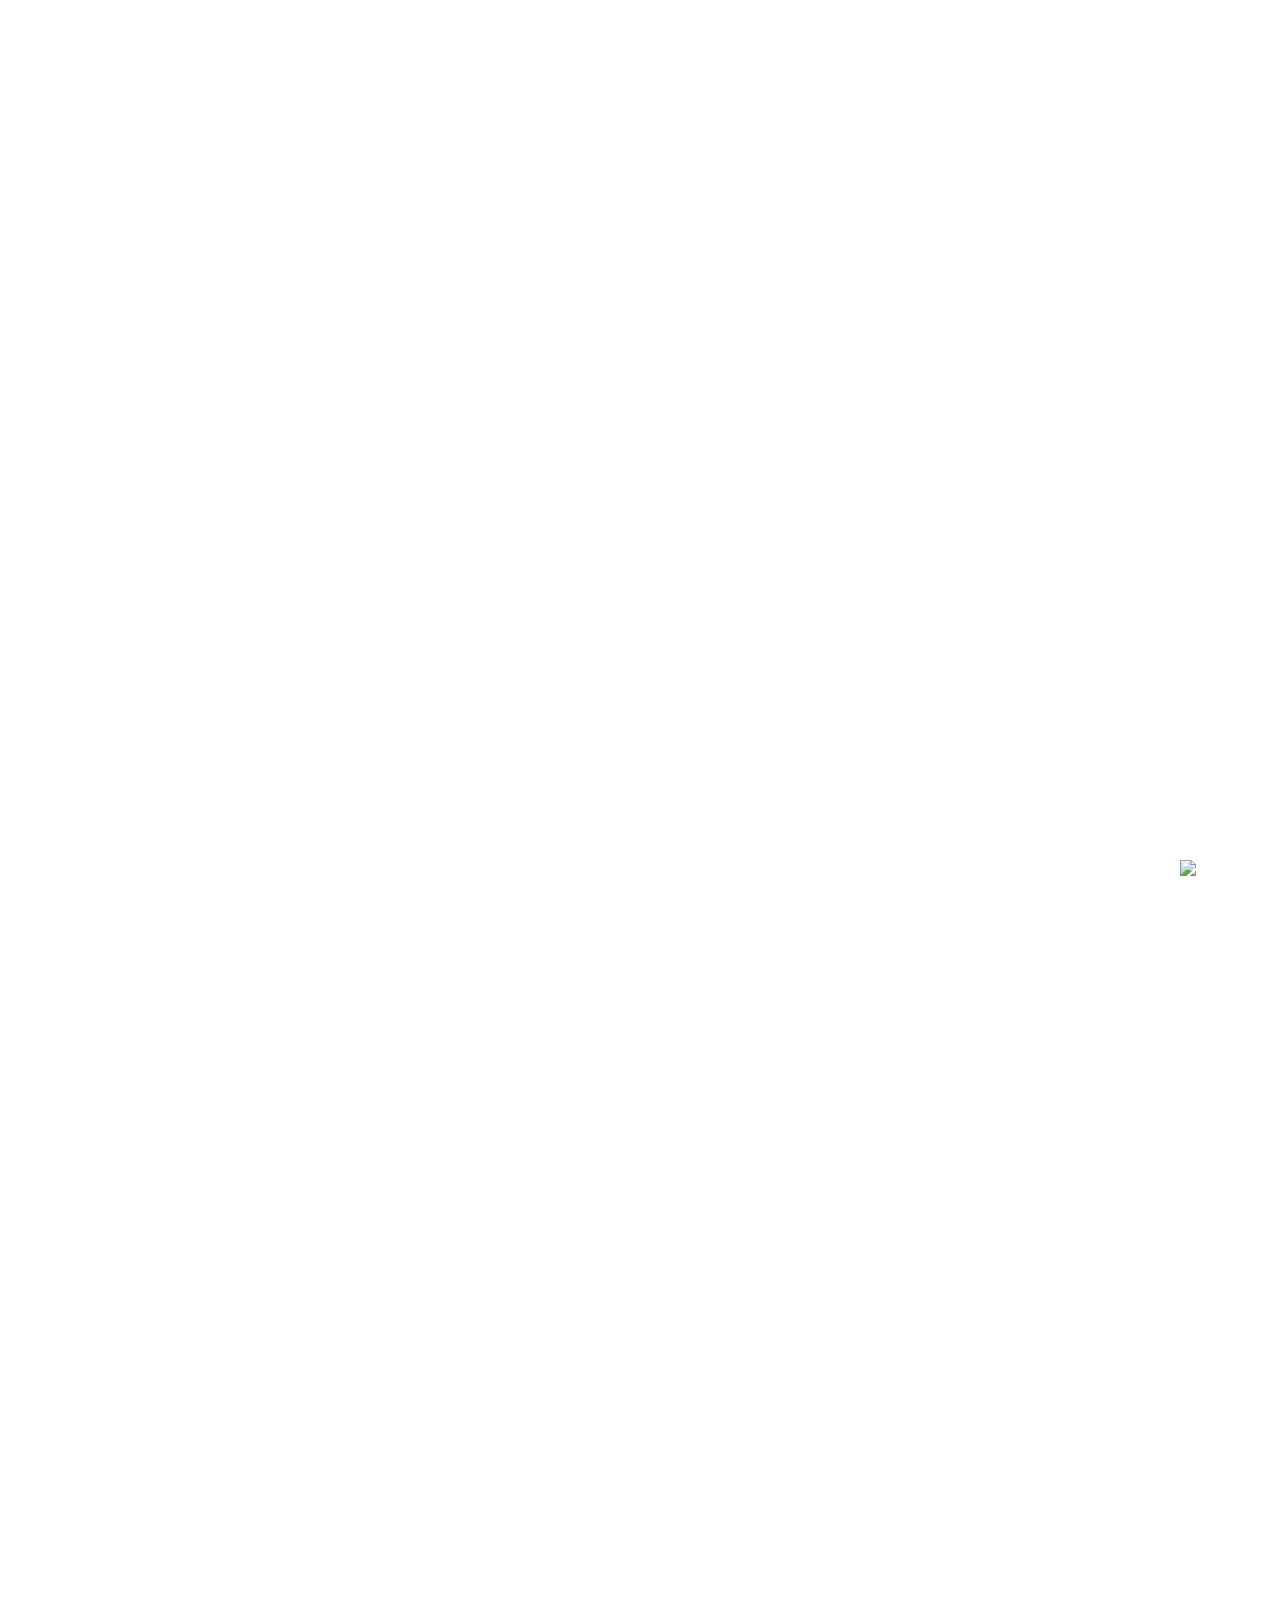
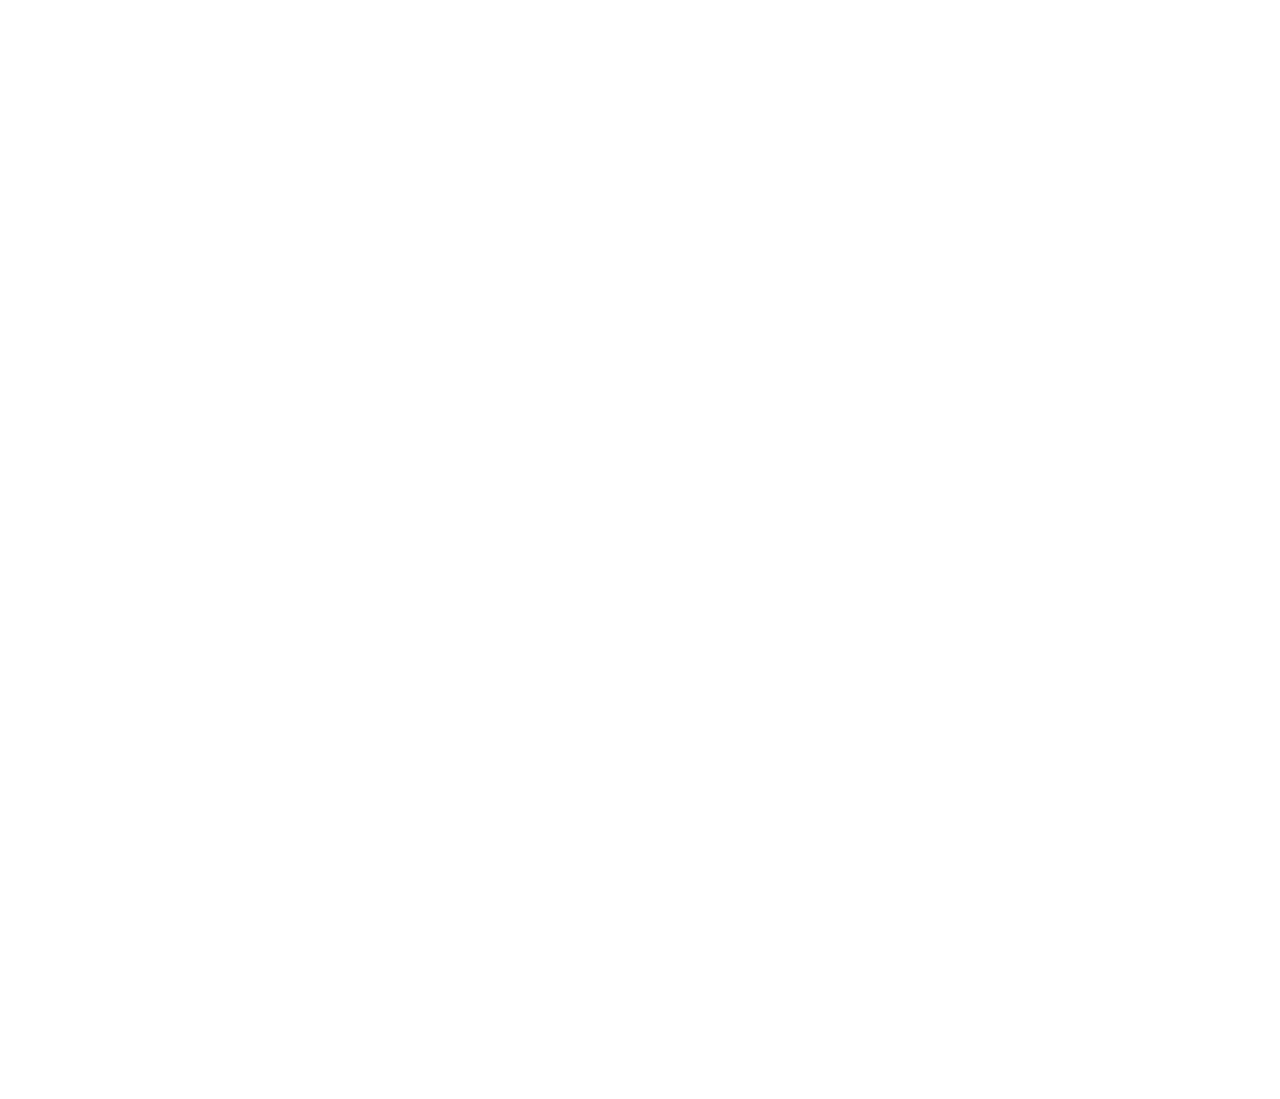
==== commit 5d78a264: "remoed meta keywords" ====
--- a/education.html
+++ b/education.html
@@ -5,27 +5,21 @@
   <title>Neil Ruaro | Education</title>
   <meta charset="UTF-8">
   <meta name="viewport" content="width=device-width, initial-scale=1.0">
-  <meta name="keywords"
-    content="free portfolio template,portfolio template, portfolio website template, open source, open sourcing, contributing to open source" />
-  <meta name="description"
-    content="This project serves free and beautiful portfolio template for everyone. Anyone can showcase their work including moocs, education, projects, experience,etc. to the world." />
-  
+
     <!-- Robot.txt -->
   <meta name="robots" content="index,follow" />
   <meta name="Googlebot" content="index,follow" />
   <meta name="AdsBot-Google" content="index,follow" />
 
   <meta property="og:site_name" content="https://portfolio.smaranjitghose.codes/education.html">
-  <meta property="og:title" content="John Doe | Education">
-  <meta property="og:description"
-    content="This project serves free and beautiful portfolio template for everyone. Anyone can showcase their work including moocs, education, projects, experience,etc. to the world.">
+  <meta property="og:title" content="Neil Ruaro | Education">
   <meta property="og:type" content="website">
   <meta property="og:url" content="https://portfolio.smaranjitghose.codes/education.html">
   <meta name="twitter:card" content="summary">
   <meta name="twitter:site" content="https://portfolio.smaranjitghose.codes/education.html">
 
-  <meta name="application-name" content="John Doe | Education" />
-  <meta name="apple-mobile-web-app-title" content="John Doe | Education" />
+  <meta name="application-name" content="Neil Ruaro | Education" />
+  <meta name="apple-mobile-web-app-title" content="Neil Ruaro | Education" />
   <meta name="summary"
     content="An open source project aimed at providing free and beautiful templates to everyone for building their portfolio websites and showcase their work to the world." />
   <link rel="stylesheet" href="https://maxcdn.bootstrapcdn.com/bootstrap/4.5.0/css/bootstrap.min.css" />
